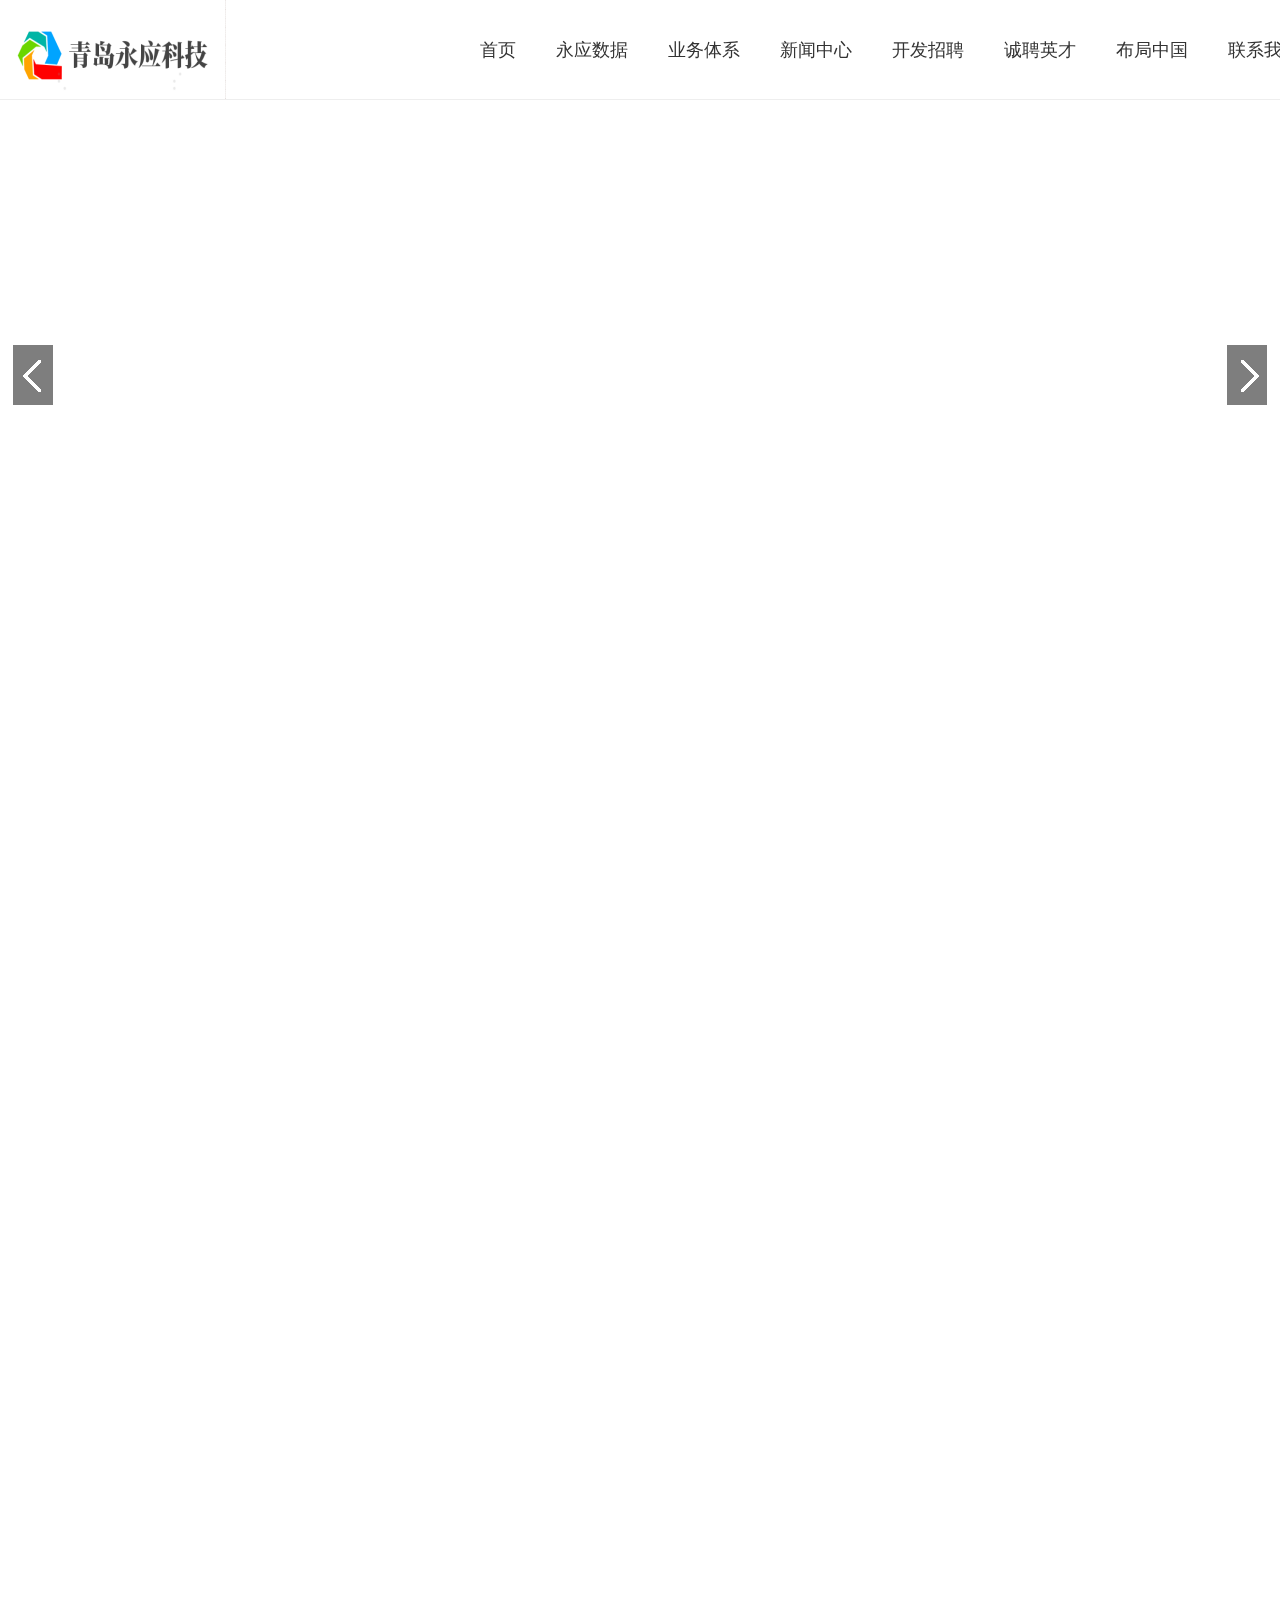
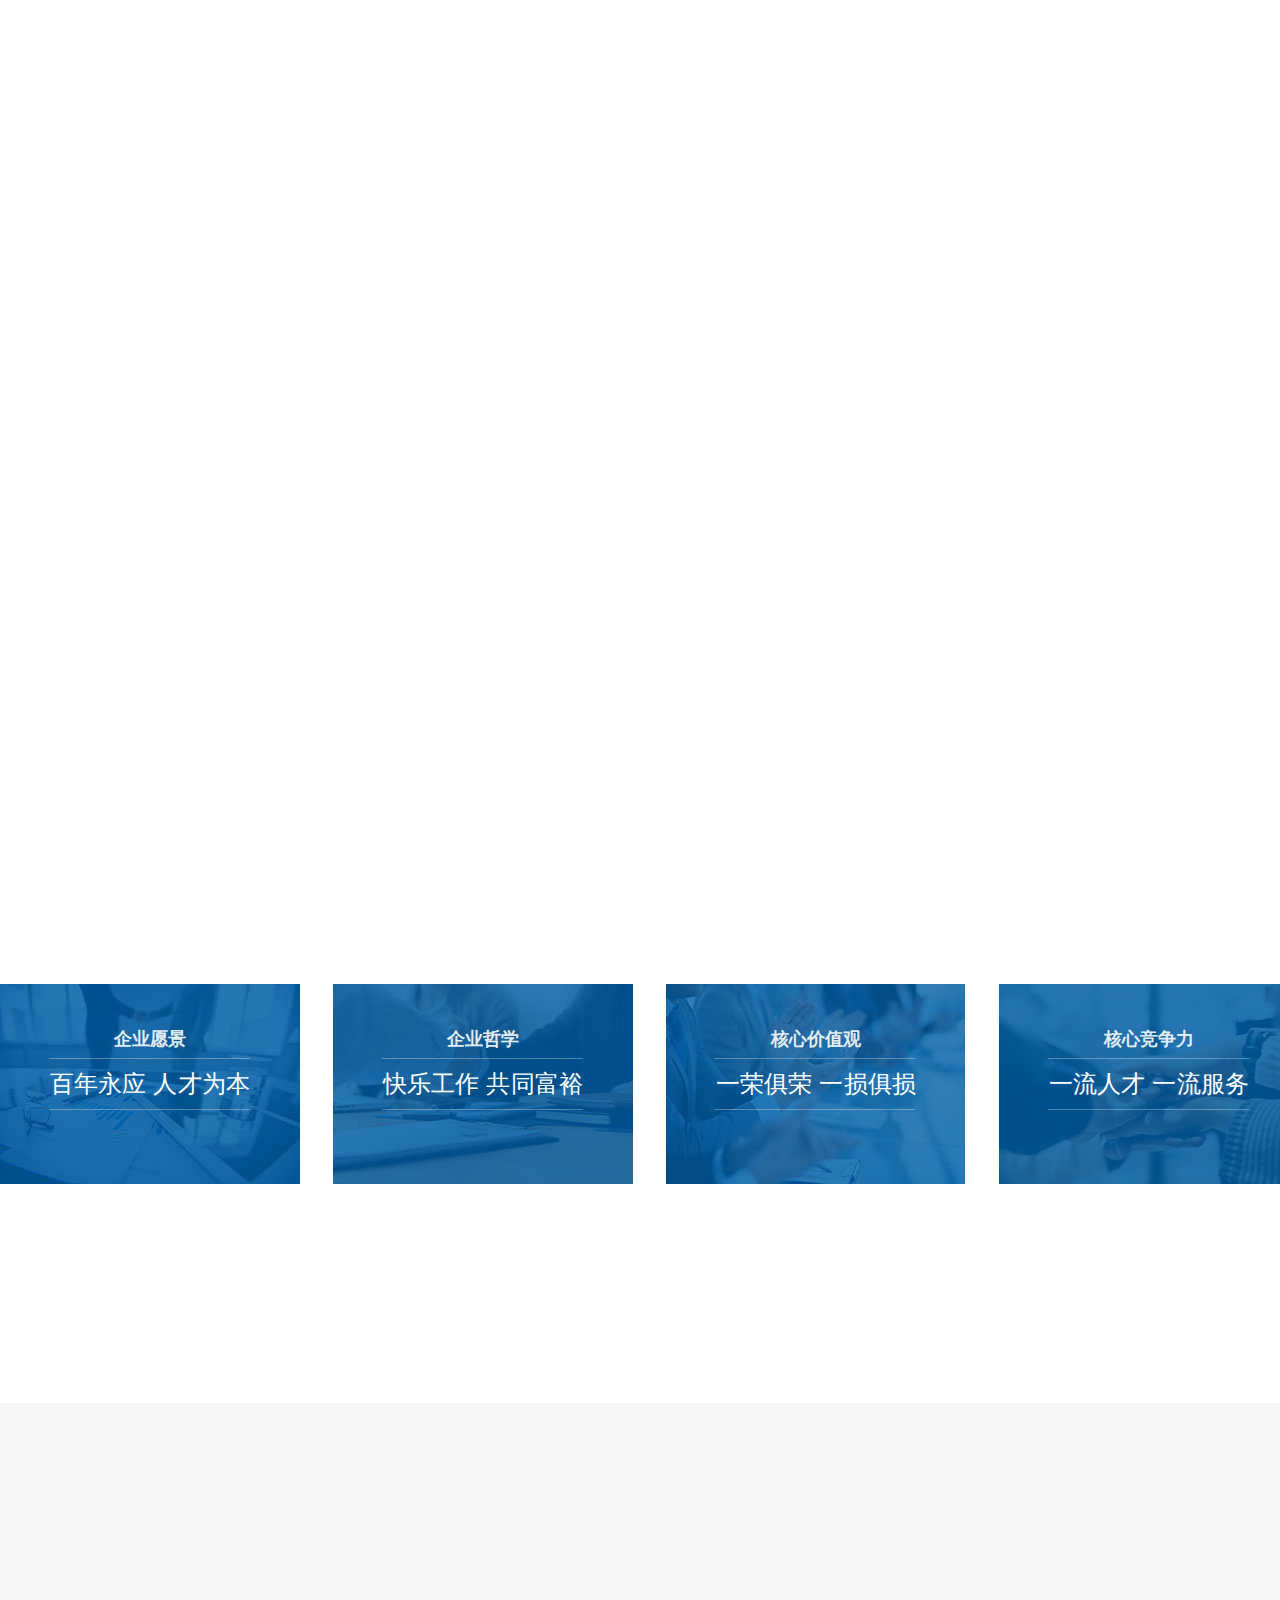
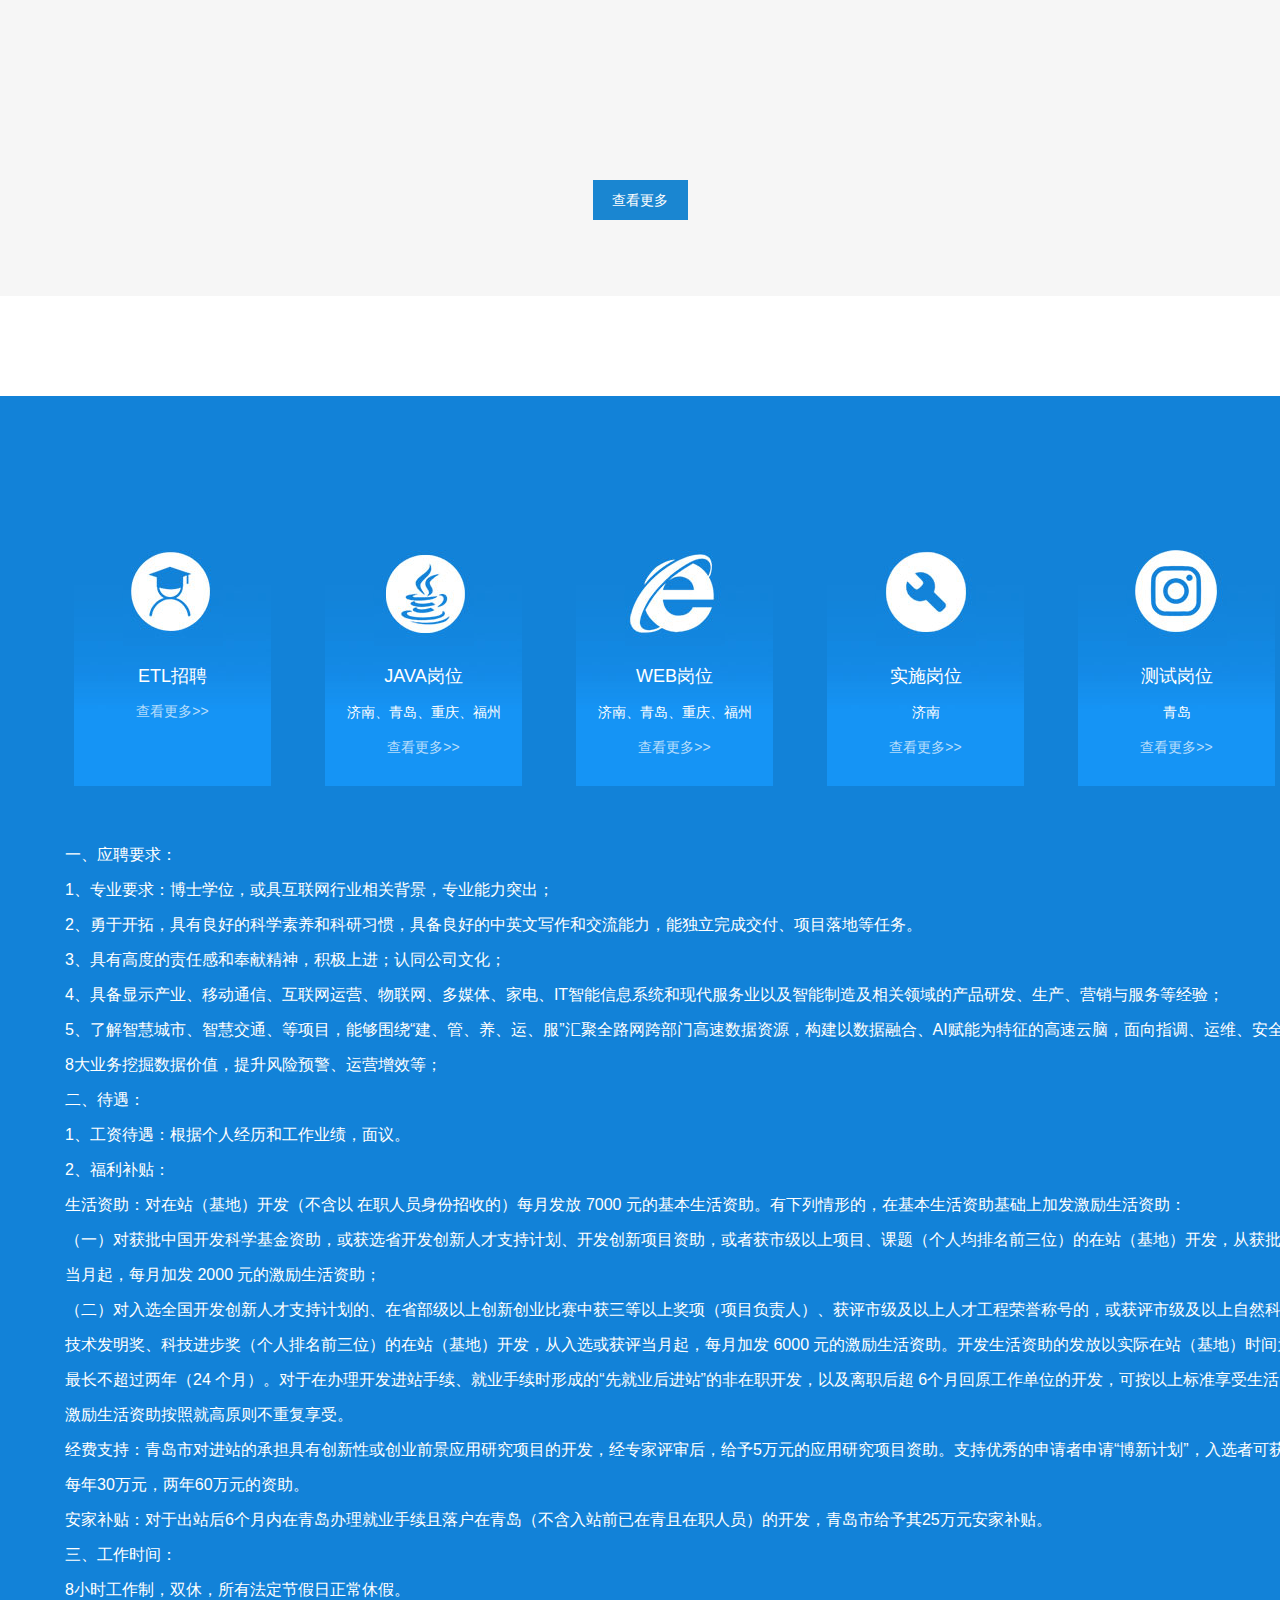
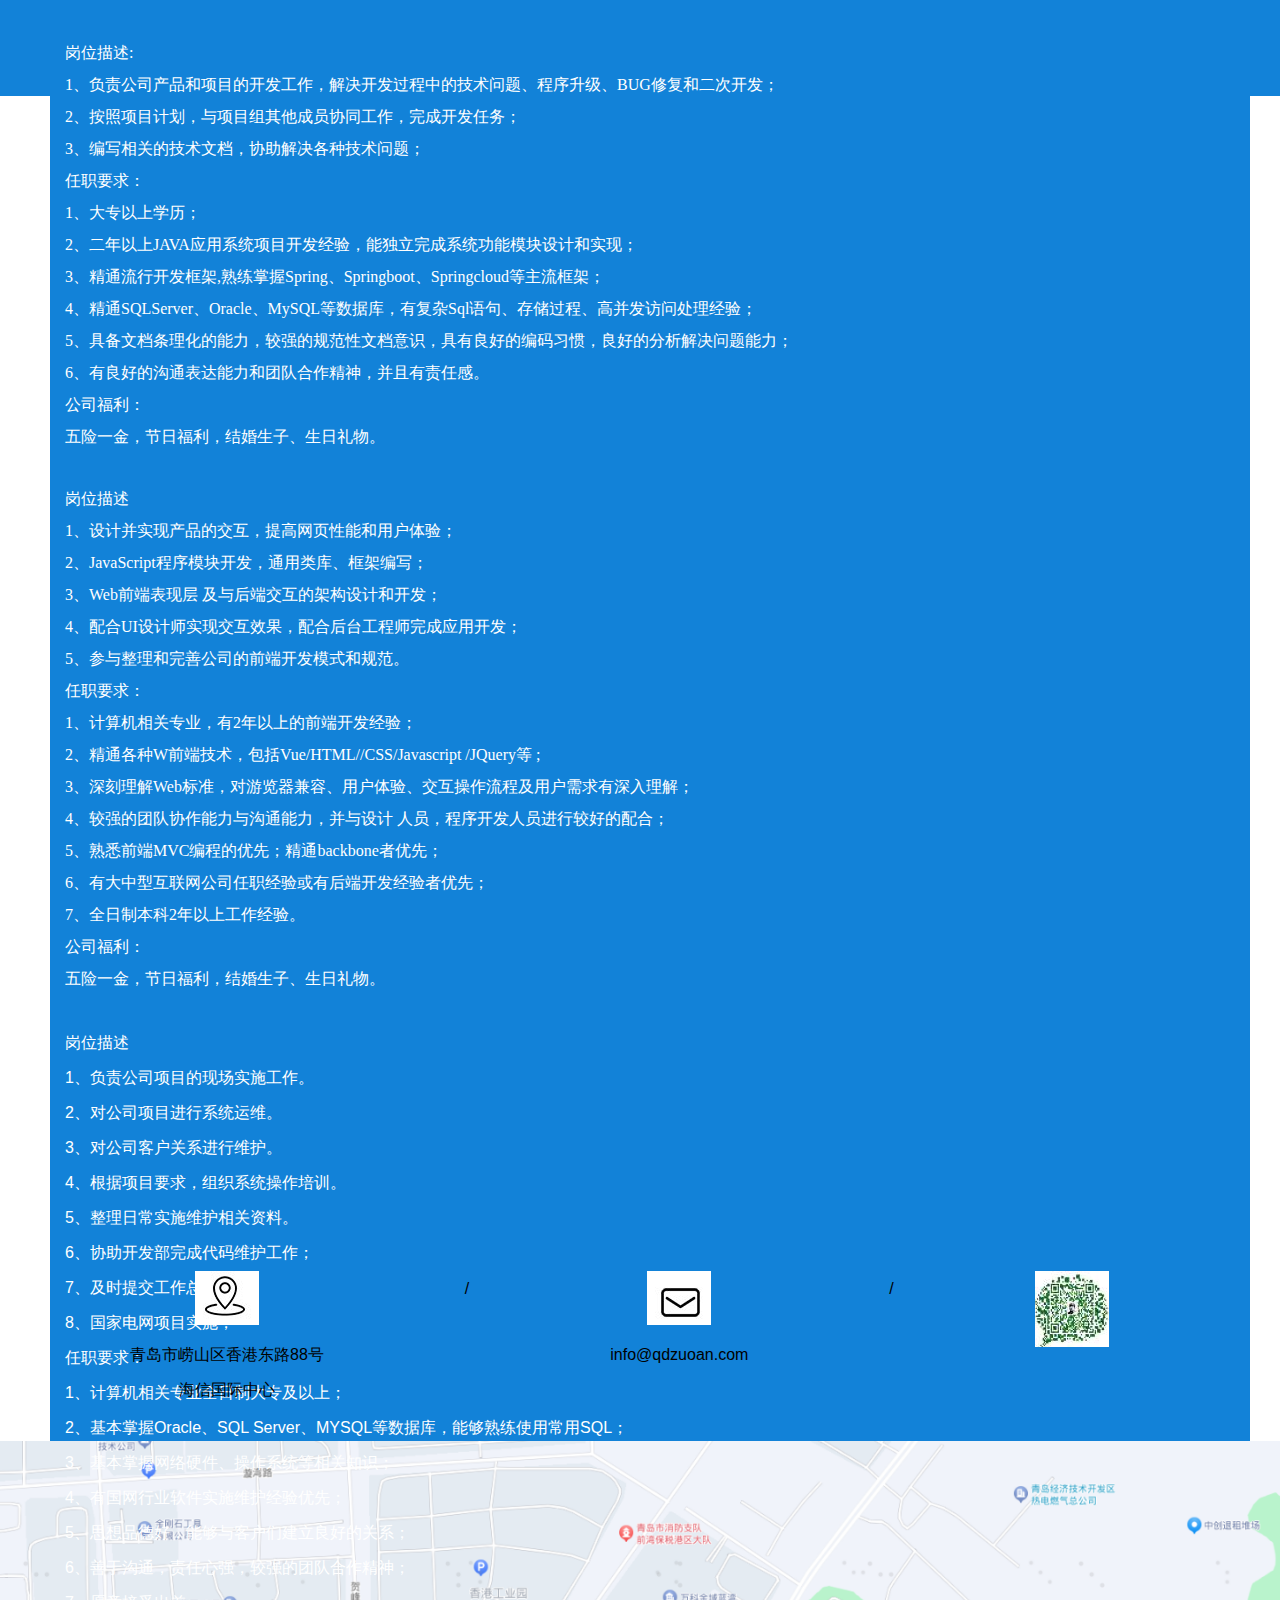
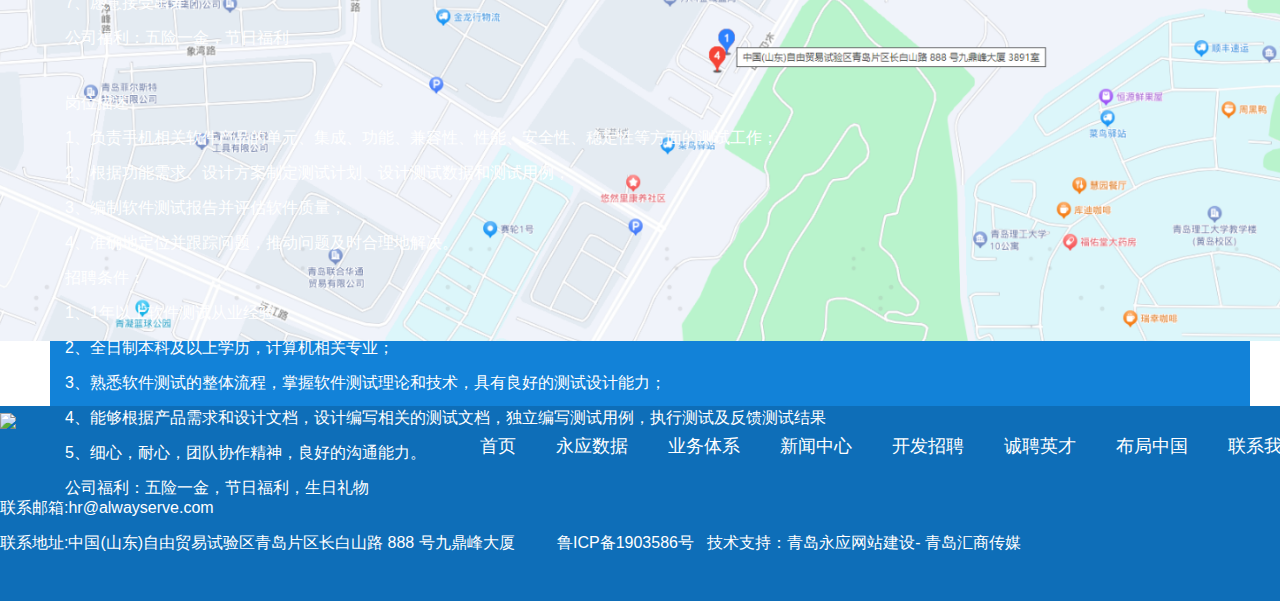
==== index.html @ eed1f420 "20231225" ====
﻿<!doctype html>
<html>
<head>
  <meta charset="utf-8">
<title>新能源_智慧城市_智能交通-青岛永应数据科技有限公司</title>
<meta name="generator" content="1.1" />
<meta name="author" content="" />
<meta name="keywords" content="青岛软件开发,青岛软件外包,青岛劳务派遣,青岛软件开发,青岛猎头公司" />
<meta name="description" content="青岛永应数据科技有限公司，专注于软件和互联网行业，主营业务包括：软件开发，软件外包，技术服务咨询等，咨询电话：0532-80928695" />
    
<link rel="shortcut icon" href="favicon.ico" />
<meta name="applicable-device" content="pc">
<link rel="stylesheet" type="text/css" href="style/style.css" />
<link rel="stylesheet" type="text/css" href="style/general.css" />
<link rel="stylesheet" type="text/css" href="style/animate.css">
<script src="http://libs.baidu.com/jquery/1.8.3/jquery.min.js"></script>
<script type="text/javascript" src="script/jquery.SuperSlide.2.1.1.js"></script>
<script type="text/javascript">
if(/AppleWebKit.*mobile/i.test(navigator.userAgent) || (/MIDP|SymbianOS|NOKIA|SAMSUNG|LG|NEC|TCL|Alcatel|BIRD|DBTEL|Dopod|PHILIPS|HAIER|LENOVO|MOT-|Nokia|SonyEricsson|SIE-|Amoi|ZTE/.test(navigator.userAgent))){
    if(window.location.href.indexOf("?mobile")<0){
        try{
            if(/Android|webOS|iPhone|iPod|BlackBerry/i.test(navigator.userAgent)){
                window.location.href="mobile/index.html";
            }else if(/iPad/i.test(navigator.userAgent)){
                window.location.href="mobile/index.html";
            }else{
                window.location.href="mobile/index.html"
            }
        }catch(e){}
    }
}
</script></head>
<body>
  		<!--HEADER-->
		<div class="header">
			<div class="w1300 m0 h100">
				<div class="header_logo"><img src="images/logo.jpg" /></div>
				<div class="header_nav">
					<ul>
						<li>
							<a id="hscm_md1" href="index.html#contact">联系我们</a>
						</li>
						<!--<li>
							<a id="hscm_md2" href="index.html#rules">规章制度</a>
						</li>-->
						<li>
							<a id="hscm_md2" href="index.html#chinese">布局中国</a>
						</li>
						<li>
							<a id="hscm_md3" href="index.html#recruit">诚聘英才</a>
						</li>
						<li>
							<a id="hscm_md3" href="index.html#recruit">开发招聘</a>
						</li>
						<li>
							<a id="hscm_md4" href="index.html#news">新闻中心</a>
						</li>
						<!--<li>
							<a id="hscm_md5" href="index.html#honor">荣誉资质</a>
						</li>-->
						<li>
							<a id="hscm_md6" href="index.html#business">业务体系</a>
						</li>
						<li>
							<a id="hscm_md7" href="index.html#about">永应数据</a>
						</li>
						<li>
							<a id="hscm_md8" href="index.html">首页</a>
						</li>
					</ul>
				</div>
			</div>
		</div>
  <!--BANNER-->
  <div class="fullSlide">
   <div class="bd">
    <ul>	
       
     <li _src="url(uploads/image/20221012/1665595425.jpg)" style="background:#fff center 0 no-repeat;"></li> 
        
        
        	
       
     <li _src="url(uploads/image/20210208/1612777001.jpg)" style="background:#fff center 0 no-repeat;"></li> 
        
        
        	
       
     <li _src="url(uploads/image/20210208/1612777880.jpg)" style="background:#fff center 0 no-repeat;"></li> 
        
        
        </ul>
 </div>
 <div class="hd"><ul></ul></div>
 <span class="prev"></span>
 <span class="next"></span>
</div>
<script type="text/javascript">
  $(".fullSlide").hover(function(){
    $(this).find(".prev,.next").stop(true, true).fadeTo("show", 0.5)
  },
  function(){
    $(this).find(".prev,.next").fadeOut()
  });
  $(".fullSlide").slide({
    titCell: ".hd ul",
    mainCell: ".bd ul",
    effect: "fold",
    autoPlay: true,
    autoPage: true,
    trigger: "click",
    startFun: function(i) {
      var curLi = jQuery(".fullSlide .bd li").eq(i);
      if ( !! curLi.attr("_src")) {
        curLi.css("background-image", curLi.attr("_src")).removeAttr("_src")
      }
    }
  });
</script>
<script type="text/javascript">
$(function(){
   $("#hscm_md1,#hscm_md2,#hscm_md3,#hscm_md4,#hscm_md5,#hscm_md6,#hscm_md7,#hscm_md8").click(function(){
       if (location.pathname.replace(/^\//, '') == this.pathname.replace(/^\//, '') && location.hostname == this.hostname) {
           var $target = $(this.hash);
           $target = $target.length && $target || $('[name=' + this.hash.slice(1) + ']');
           if ($target.length) {
               var targetOffset = $target.offset().top;
           $('html,body').animate({scrollTop: targetOffset},500);
           return false;
           }
       }
   });
});
//</script>		<!--ABOUT-->
    <a name="about" style="position: relative;top: -100px;"></a>
		<div class="about">
			<div class="w1300">
				<div data-wow-delay="0.1s" class="wow fadeInUp about_title">/关于我们/</div>
				<div class="about_left"><img src="images/about_left.jpg" /></div>
				<div class="about_right">永应数据
				<div class="about_right_con">
					<p style="white-space: normal; line-height: 2em; text-indent: 2em; text-align: left;"><span style="font-family: 微软雅黑, &quot;Microsoft YaHei&quot;; font-size: 16px; color: rgb(255, 255, 255);">青岛永应数据科技有限公司成立于2015年8月30日，公司专注于IT行业，以IT行业的人力外包和软件外包为主。</span></p><p style="white-space: normal; line-height: 2em; text-indent: 2em; text-align: left;"><span style="font-family: 微软雅黑, &quot;Microsoft YaHei&quot;; font-size: 16px; color: rgb(255, 255, 255);">公司自建立以来，十分注重自身实力的提高。近年来公司在市场准入以及资质认证方面都取得了突破性的进展。拥有: CMMI3认证、ITSS认证、国家高新技术企业、青岛市专精特新、青岛市开发创新实践基地、国家科技型中小企业，等十余项资质。公司员工遍布全国十余个省市，有山东、山西、北京、新疆、福建、陕西、广东、江西、云南、甘肃、湖北、四川、重庆、河南、哈尔滨、内蒙古等。</span></p><p><br/></p>				</div>
				</div>
			</div>
		</div>
		<!--业务体系-->
    <a name="business" style="position: relative;top: -100px;"></a>
		<div class="business">
			<div class="w1300">
				<div data-wow-delay="0.1s" class="wow fadeInUp business_title">/业务体系/</div>
				<div class="business_main">
					<ul>
						<li>
							<div data-wow-delay="0.1s" class="wow fadeInUp business_between">软件开发：
								<p>公司针对智慧电网、智能交通，智慧校园、智慧城市等多个行业，有序利用物联网、移动互联网、云计算、大数据等各种技术，从一个软件的计划到可行性分析、设计编写代码、到后期的测试上线，持续维护整个软件的运行，完成软件平台的开发。</p>							</div>
						</li>
						<li>
							<div data-wow-delay="0.1s" class="wow fadeInUp business_top">技术服务外包：
								<p>公司针对海信集团、浪潮集团等多个客户的需求，完成软件的外包和技术服务。软件外包将为中国软件业带来的不仅仅是经济发展的机会，还有先进的软件开发管理流程，以及严格的软件质量控制体系。</p>							</div>
						</li>
						<!--li>
							<div data-wow-delay="0.1s" class="wow fadeInUp business_down">协同育人：
								<p>充分利用高校和企业的资源，推动校企深度合作，加强协同育人项目，实现技术、人才、信息等资源的有效组合，</p><p>积极建设一流实习基地建设。</p>							</div>
						</li-->
					</ul>
				</div>
			</div>
		</div>
        <!--服务项目-->
    <a name="rules" style="position: relative;top: -100px;"></a>
		<div class="rules" id="rules">
			<div class="w1300">
				<div data-wow-delay="0.1s" class="wow fadeInUp rules_title">/服务项目/</a></div>
				<div data-wow-delay="0.3s" class="wow fadeInUp rules_main">
					<ul class="w1300 m0">
						<li><img src="images/ic1.png"><p>新能源软件平台</p><span>如今中国都在实施节约用水，节约用电的表示，所以推出了新能源电能项目，主要就是通过能量转换，利用太阳光，风力，水力等能量，在生电能源。</span></li>
						<li><img src="images/ic2.png"><p>智慧社区</p><span>智慧社区通过利用各种智能技术和方式，整合社区现有的各类服务资源，为社区群众提供政务、商务、娱乐、教育、医护及生活互助等多种便捷服务的模式。</span></li>
						<li><img src="images/ic3.png"><p>智能交通</p><span>智能交通以信息的收集、处理、发布、交换、分析、利用为主线，由移动通信、宽带网、RFID、传感器、云计算等新一代信息技术作支撑，为交通参与者提供多样性的服务。</span></li>
					</ul>
				
			</div>
		</div>
        <!--核心价值-->
    <style>
        .hxjz_main li em{font-size: 18px; font-weight: bold; color: rgba(255,255,255,.9); text-align: center; display: block; top: 30px; font-style: normal; line-height: 50px; position: absolute; text-align: center; left: 0; right: 0;}
        .hxjz_main li{position: relative;}
    </style>
		<div class="hxjz">
			<div class="w1300">
				<div data-wow-delay="0.1s" class="wow fadeInUp core_title">/企业文化/</div>
				<div class="hxjz_main">
					<ul>
						<li><em>企业愿景</em>百年永应 人才为本</li>
						<li><em>企业哲学</em>快乐工作 共同富裕</li>
						<li><em>核心价值观</em>一荣俱荣 一损俱损</li>
						<li><em>核心竞争力</em>一流人才 一流服务</li>
					</ul>
				</div>
			</div>
		</div>
    <!--荣誉资质-->
		<!--<div class="honorn">
			<div class="w1300">
				<div data-wow-delay="0.1s" class="wow fadeInUp honor_title"><a name="honor">/荣誉资质/</a></div>
				<div class="honorn_main">
					<ul>
						
          
						<li><img src="uploads/image/20210208/1612732582.jpg" alt="荣誉资质" >
						</li>
		
            
            
            
          
						<li><img src="uploads/image/20210208/1612733385.jpg" alt="荣誉资质" >
						</li>
		
            
            
            
          
						<li><img src="uploads/image/20210208/1612729472.jpg" alt="荣誉资质" >
						</li>
		
            
            
            					</ul>
				</div>
			</div>
		</div>-->
    <div class="clear"></div>
		<!--合作客户-->
		<!--<div class="Customer">
			<div class="w1300">
				<div data-wow-delay="0.1s" class="wow fadeInUp Customer_title">/合作客户/</div>

			</div>
			<div class="Customer_main">
				<div class="w1300">
					<ul>?php echo Index_Product(3,10); ?>
                    <div class="clear"></div>
					</ul>
				</div>
			</div>
		</div>-->
		<!--新闻资讯-->
    <a name="news" style="position: relative;top: -100px;"></a>
		<div class="news">
			<div class="w1300">
				<div data-wow-delay="0.1s" class="wow fadeInUp news_title">/新闻中心/</div>
			</div>
			<div class="news_main">
				<div class="w1300">
					<ul>
                        
        <a href="new-6-123.html">
						<li>
							<div data-wow-delay="0.1s" class="wow fadeInLeft news_1"><img src="uploads/image/20221013/1665640227.png" alt="2022年青岛永应数据科技有限公司成为青岛市开发创新实践基地">2022年青岛永应数据科技有限公司…</div>
						</li></a>
		
        <a href="new-6-122.html">
						<li>
							<div data-wow-delay="0.1s" class="wow fadeInLeft news_1"><img src="uploads/image/20221013/1665633212.png" alt="​2021年青岛永应数据科技有限公司成为青岛市“专精特新企业”">​2021年青岛永应数据科技有限公…</div>
						</li></a>
		
        <a href="new-6-121.html">
						<li>
							<div data-wow-delay="0.1s" class="wow fadeInLeft news_1"><img src="uploads/image/20210207/1612690751.jpg" alt="2020年12月，青岛永应数据科技有限公司成功成为浪潮集团软件技术服务提供商。">2020年12月，青岛永应数据科技…</div>
						</li></a>
		
        <a href="new-6-120.html">
						<li>
							<div data-wow-delay="0.1s" class="wow fadeInLeft news_1"><img src="uploads/image/20210207/1612691457.jpg" alt="2020年11月，永应公司被海信网络科技评为优质服务提供商；">2020年11月，永应公司被海信网…</div>
						</li></a>
							</ul>
				</div>
    <div class="clear"></div>
            <div class="news_more"><a href="news-6-1.html">查看更多</a></div>
			</div>
		</div>
    <div class="clear"></div>
		<!--诚聘英才-->
    <a name="recruit" style="position: relative;top: -100px;"></a>
		<div class="recruit">
			<div class="w1300">
				<div data-wow-delay="0.1s" class="wow fadeInUp recruit_title">/诚聘英才/</div>
            
<div class="hrbox">
  <div class="hd"> 
    <ul>
        <a href="jobs-0.html"><li><img src="images/sd.jpg"><p>ETL招聘</p><p><span></span></p>查看更多>></li></a>
        <a href="jobs-1.html"><li><img src="images/java.jpg"><p>JAVA岗位</p><p><span>济南、青岛、重庆、福州</span></p>查看更多>></li></a>
        <a href="jobs-2.html"><li><img src="images/web.jpg"><p>WEB岗位</p><p><span>济南、青岛、重庆、福州</span></p>查看更多>></li></a>
        <a href="jobs-3.html"><li><img src="images/job.jpg"><p>实施岗位</p><p><span>济南</span></p>查看更多>></li></a>
        <a href="jobs-4.html"><li><img src="images/ceshi.jpg"><p>测试岗位</p><p><span>青岛</span></p>查看更多>></li></a>
	</ul>
  </div>
<div style="width:1200px; background: #1282d8; p: color: #fff;">
  <div class="bd">
      
         
      
    <ul>
	 <li>
<p>一、应聘要求：</p><p>1、专业要求：博士学位，或具互联网行业相关背景，专业能力突出；</p><p>2、勇于开拓，具有良好的科学素养和科研习惯，具备良好的中英文写作和交流能力，能独立完成交付、项目落地等任务。</p><p>3、具有高度的责任感和奉献精神，积极上进；认同公司文化；</p><p>4、具备显示产业、移动通信、互联网运营、物联网、多媒体、家电、IT智能信息系统和现代服务业以及智能制造及相关领域的产品研发、生产、营销与服务等经验；</p><p>5、了解智慧城市、智慧交通、等项目，能够围绕“建、管、养、运、服”汇聚全路网跨部门高速数据资源，构建以数据融合、AI赋能为特征的高速云脑，面向指调、运维、安全等运营8大业务挖掘数据价值，提升风险预警、运营增效等；</p><p>二、待遇：</p><p>1、工资待遇：根据个人经历和工作业绩，面议。</p><p>2、福利补贴：</p><p>生活资助：对在站（基地）开发（不含以 在职人员身份招收的）每月发放 7000 元的基本生活资助。有下列情形的，在基本生活资助基础上加发激励生活资助：</p><p>（一）对获批中国开发科学基金资助，或获选省开发创新人才支持计划、开发创新项目资助，或者获市级以上项目、课题（个人均排名前三位）的在站（基地）开发，从获批或入 选当月起，每月加发 2000 元的激励生活资助；</p><p>（二）对入选全国开发创新人才支持计划的、在省部级以上创新创业比赛中获三等以上奖项（项目负责人）、获评市级及以上人才工程荣誉称号的，或获评市级及以上自然科学奖、技术发明奖、科技进步奖（个人排名前三位）的在站（基地）开发，从入选或获评当月起，每月加发 6000 元的激励生活资助。开发生活资助的发放以实际在站（基地）时间为准，最长不超过两年（24 个月）。对于在办理开发进站手续、就业手续时形成的“先就业后进站”的非在职开发，以及离职后超 6个月回原工作单位的开发，可按以上标准享受生活资助。激励生活资助按照就高原则不重复享受。</p><p>经费支持：青岛市对进站的承担具有创新性或创业前景应用研究项目的开发，经专家评审后，给予5万元的应用研究项目资助。支持优秀的申请者申请“博新计划”，入选者可获得每人每年30万元，两年60万元的资助。</p><p>安家补贴：对于出站后6个月内在青岛办理就业手续且落户在青岛（不含入站前已在青且在职人员）的开发，青岛市给予其25万元安家补贴。</p><p>三、工作时间：</p><p>8小时工作制，双休，所有法定节假日正常休假。</p>        </li>
    </ul>
      
    <ul>
	 <li>
<p style="line-height: 2em;"><span style="font-family: 微软雅黑, &quot;Microsoft YaHei&quot;; font-size: 16px;">岗位描述:</span></p><p style="line-height: 2em;"><span style="font-family: 微软雅黑, &quot;Microsoft YaHei&quot;; font-size: 16px;">1、负责公司产品和项目的开发工作，解决开发过程中的技术问题、程序升级、BUG修复和二次开发；</span></p><p style="line-height: 2em;"><span style="font-family: 微软雅黑, &quot;Microsoft YaHei&quot;; font-size: 16px;">2、按照项目计划，与项目组其他成员协同工作，完成开发任务；</span></p><p style="line-height: 2em;"><span style="font-family: 微软雅黑, &quot;Microsoft YaHei&quot;; font-size: 16px;">3、编写相关的技术文档，协助解决各种技术问题；</span></p><p style="line-height: 2em;"><span style="font-family: 微软雅黑, &quot;Microsoft YaHei&quot;; font-size: 16px;">任职要求：</span></p><p style="line-height: 2em;"><span style="font-family: 微软雅黑, &quot;Microsoft YaHei&quot;; font-size: 16px;">1、大专以上学历；</span></p><p style="line-height: 2em;"><span style="font-family: 微软雅黑, &quot;Microsoft YaHei&quot;; font-size: 16px;">2、二年以上JAVA应用系统项目开发经验，能独立完成系统功能模块设计和实现；</span></p><p style="line-height: 2em;"><span style="font-family: 微软雅黑, &quot;Microsoft YaHei&quot;; font-size: 16px;">3、精通流行开发框架,熟练掌握Spring、Springboot、Springcloud等主流框架；</span></p><p style="line-height: 2em;"><span style="font-family: 微软雅黑, &quot;Microsoft YaHei&quot;; font-size: 16px;">4、精通SQLServer、Oracle、MySQL等数据库，有复杂Sql语句、存储过程、高并发访问处理经验；</span></p><p style="line-height: 2em;"><span style="font-family: 微软雅黑, &quot;Microsoft YaHei&quot;; font-size: 16px;">5、具备文档条理化的能力，较强的规范性文档意识，具有良好的编码习惯，良好的分析解决问题能力；</span></p><p style="line-height: 2em;"><span style="font-family: 微软雅黑, &quot;Microsoft YaHei&quot;; font-size: 16px;">6、有良好的沟通表达能力和团队合作精神，并且有责任感。</span></p><p style="line-height: 2em;"><span style="font-family: 微软雅黑, &quot;Microsoft YaHei&quot;; font-size: 16px;">公司福利：</span></p><p style="line-height: 2em;"><span style="font-family: 微软雅黑, &quot;Microsoft YaHei&quot;; font-size: 16px;">五险一金，节日福利，结婚生子、生日礼物。</span></p>        </li>
    </ul>      
      
    <ul>
	 <li>
<p style="text-align: left; line-height: 2em;"><span style="font-family: 微软雅黑, &quot;Microsoft YaHei&quot;; font-size: 16px;">岗位描述</span></p><p style="text-align: left; line-height: 2em;"><span style="font-family: 微软雅黑, &quot;Microsoft YaHei&quot;; font-size: 16px;">1、设计并实现产品的交互，提高网页性能和用户体验；</span></p><p style="text-align: left; line-height: 2em;"><span style="font-family: 微软雅黑, &quot;Microsoft YaHei&quot;; font-size: 16px;">2、JavaScript程序模块开发，通用类库、框架编写；</span></p><p style="text-align: left; line-height: 2em;"><span style="font-family: 微软雅黑, &quot;Microsoft YaHei&quot;; font-size: 16px;">3、Web前端表现层 及与后端交互的架构设计和开发；&nbsp;</span></p><p style="text-align: left; line-height: 2em;"><span style="font-family: 微软雅黑, &quot;Microsoft YaHei&quot;; font-size: 16px;">4、配合UI设计师实现交互效果，配合后台工程师完成应用开发；</span></p><p style="text-align: left; line-height: 2em;"><span style="font-family: 微软雅黑, &quot;Microsoft YaHei&quot;; font-size: 16px;">5、参与整理和完善公司的前端开发模式和规范。</span></p><p style="text-align: left; line-height: 2em;"><span style="font-family: 微软雅黑, &quot;Microsoft YaHei&quot;; font-size: 16px;">任职要求：</span></p><p style="text-align: left; line-height: 2em;"><span style="font-family: 微软雅黑, &quot;Microsoft YaHei&quot;; font-size: 16px;">1、计算机相关专业，有2年以上的前端开发经验；</span></p><p style="text-align: left; line-height: 2em;"><span style="font-family: 微软雅黑, &quot;Microsoft YaHei&quot;; font-size: 16px;">2、精通各种W前端技术，包括Vue/HTML//CSS/Javascript /JQuery等 ;</span></p><p style="text-align: left; line-height: 2em;"><span style="font-family: 微软雅黑, &quot;Microsoft YaHei&quot;; font-size: 16px;">3、深刻理解Web标准，对游览器兼容、用户体验、交互操作流程及用户需求有深入理解；</span></p><p style="text-align: left; line-height: 2em;"><span style="font-family: 微软雅黑, &quot;Microsoft YaHei&quot;; font-size: 16px;">4、较强的团队协作能力与沟通能力，并与设计 人员，程序开发人员进行较好的配合；&nbsp;</span></p><p style="text-align: left; line-height: 2em;"><span style="font-family: 微软雅黑, &quot;Microsoft YaHei&quot;; font-size: 16px;">5、熟悉前端MVC编程的优先；精通backbone者优先；</span></p><p style="text-align: left; line-height: 2em;"><span style="font-family: 微软雅黑, &quot;Microsoft YaHei&quot;; font-size: 16px;">6、有大中型互联网公司任职经验或有后端开发经验者优先；</span></p><p style="text-align: left; line-height: 2em;"><span style="font-family: 微软雅黑, &quot;Microsoft YaHei&quot;; font-size: 16px;">7、全日制本科2年以上工作经验。</span></p><p style="text-align: left; line-height: 2em;"><span style="font-family: 微软雅黑, &quot;Microsoft YaHei&quot;; font-size: 16px;">公司福利：</span></p><p style="text-align: left; line-height: 2em;"><span style="font-family: 微软雅黑, &quot;Microsoft YaHei&quot;; font-size: 16px;">五险一金，节日福利，结婚生子、生日礼物。</span></p>        </li>
    </ul>      
      
    <ul>
	 <li>
<p>岗位描述<br/></p><p>1、负责公司项目的现场实施工作。</p><p>2、对公司项目进行系统运维。</p><p>3、对公司客户关系进行维护。</p><p>4、根据项目要求，组织系统操作培训。</p><p>5、整理日常实施维护相关资料。</p><p>6、协助开发部完成代码维护工作；</p><p>7、及时提交工作总结计划。</p><p>8、国家电网项目实施；</p><p>任职要求：</p><p>1、计算机相关专业全日制大专及以上；</p><p>2、基本掌握Oracle、SQL Server、MYSQL等数据库，能够熟练使用常用SQL；</p><p>3、基本掌握网络硬件、操作系统等相关知识；</p><p>4、有国网行业软件实施维护经验优先；</p><p>5、思想品德好，能够与客户们建立良好的关系；</p><p>6、善于沟通，责任心强，较强的团队合作精神；</p><p>7、愿意接受出差；</p><p>公司福利：五险一金，节日福利</p>        </li>
    </ul>      
      
    <ul>
	 <li>
<p>岗位描述</p><p>1、负责手机相关软件产品的单元、集成、功能、兼容性、性能、安全性、稳定性等方面的测试工作；</p><p>2、根据功能需求、设计方案制定测试计划、设计测试数据和测试用例；</p><p>3、编制软件测试报告并评估软件质量；</p><p>4、准确地定位并跟踪问题，推动问题及时合理地解决。</p><p>招聘条件：</p><p>1、1年以上软件测试从业经验</p><p>2、全日制本科及以上学历，计算机相关专业；</p><p>3、熟悉软件测试的整体流程，掌握软件测试理论和技术，具有良好的测试设计能力；</p><p>4、能够根据产品需求和设计文档，设计编写相关的测试文档，独立编写测试用例，执行测试及反馈测试结果</p><p>5、细心，耐心，团队协作精神，良好的沟通能力。</p><p>公司福利：五险一金，节日福利，生日礼物</p>        </li>
    </ul>   
      
      
  </div>
</div>
</div>
<script type="text/javascript">jQuery(".hrbox").slide();</script>
</div>
</div>
    <!--布局中国-->
    <a name="chinese" style="position: relative;top: -100px;"></a>
		<div class="bjzg">
			<div class="w1300">
				<div data-wow-delay="0.1s" class="wow fadeInUp Chinese_title">/布局中国/<div class="bjzg_text">公司目前在济南设有分公司。业务遍布全国十几个城市，包括
<p>青岛、济南、威海、重庆、福州、运城、临汾、商洛、黄冈、深圳、呼和浩特、乌鲁木齐、榆林等多个城市。</p></div></div>
				<div data-wow-delay="0.3s" class="wow fadeInUp Chinese_main" style="margin: 50px 0 0px 0;"><img src="images/dt.jpg" /></div>
			</div>
		</div>
        <!--规章制度-->
		<!--<div class="rules" id="rules">
			<div class="w1300">
				<div data-wow-delay="0.1s" class="wow fadeInUp rules_title"><a name="rules">/规章制度/</a></div></div>
				<div data-wow-delay="0.3s" class="wow fadeInUp rules_main">
					<ul class="w1300 m0">
						<li><a href="new-112-113.html"target="_blank"><img src="images/rules1.png"><p>工资制度</p></a></li>
						<li><a href="new-112-114.html"target="_blank"><img src="images/rules2.png"><p>会议室使用规定</p></a></li>
						<li><a href="new-112-115.html"target="_blank"><img src="images/rules3.png"><p>保密制度</p></a></li>
						<li><a href="new-112-116.html" target="_blank"><img src="images/rules4.png"><p>员工考勤休假管理制度</p></a></li>
					</ul>
				
			</div>
		</div>-->
		<!--联系我们-->
    <a name="contact" style="position: relative;top: -10px;"></a>
		<div class="contoct">
			<div class="w1300">
				<div data-wow-delay="0.1s" class="wow fadeInUp contact_title">/联系我们/</div>
				<div class="contact_main">
					<ul>
						<!--<li><img src="images/contact_1.jpg" />
							<p>0532-80928695</p>
						</li>
						<li>/</li>-->
						<li><img src="images/contact_2.jpg" />
							<p>青岛市崂山区香港东路88号<p>海信国际中心</p>
						</li>
						<li>/</li>
						<li><img src="images/contact_3.jpg" />
							<p>info@qdzuoan.com</p>
						</li>
						<li>/</li>
						<li><img src="images/contact_4.jpg" /></li>
					</ul>
				</div>
				<div class="contact_down"><!--<img src="images/contact_5.jpg">--></div>
			</div>
		</div>
  		<!--FOOTER-->
		<div class="footer">
			<div class="w1300">
				<div class="footer_logo"><img src="images/footer_logo.jpg"></div>
				<div class="footer_nav">
					<ul>
						<li>
							<a id="hscm_md1" href="index.html#contact">联系我们</a>
						</li>
						<li>
							<a id="hscm_md2" href="index.html#chinese">布局中国</a>
						</li>
						<li>
							<a id="hscm_md3" href="index.html#recruit">诚聘英才</a>
						</li>
						<li>
							<a id="hscm_md3" href="index.html#recruit">开发招聘</a>
						</li>
						<li>
							<a id="hscm_md4" href="index.html#news">新闻中心</a>
						</li>
						<li>
							<a id="hscm_md6" href="index.html#business">业务体系</a>
						</li>
						<li>
							<a id="hscm_md7" href="index.html#about">永应数据</a>
						</li>
						<li>
							<a id="hscm_md8" href="index.html">首页</a>
						</li>
					</ul>
				</div>
				<div class="footer_text">
						联系邮箱:hr@alwayserve.com			
				</div>
				<!--<div class="footer_between">
						联系电话： ?php echo $cfg_hotline; ?
				</div>-->
				<div class="footer_down">
						联系地址:中国(山东)自由贸易试验区青岛片区长白山路 888 号九鼎峰大厦			
				</div>
				<div class="footer_last">
					<a href="https://yangshaoping233.github.io/ysp//" target="_blank" rel="nofollow">鲁ICP备1903586号</a> &nbsp;&nbsp;技术支持：青岛永应网站建设-
					<a href="https://yangshaoping233.github.io/ysp/" target="_blank">青岛汇商传媒</a>
				</div>

			</div>
		</div>
		
		<script src="script/wow.min.js" type="text/javascript"></script>
		<script>
			new WOW().init();
		</script></body>
</html>
---- style/style.css ----
.header{
	height: 100px;
	background-color: #FFFFFF;
    position: fixed;
    top: 0;
    width: 100%;
    border-bottom: 1px solid #eee;
    z-index: 99999;
}
.header_logo{
	float: left;
}
.header_nav{float: right;}
.header_nav li{
	float: right;
	font-size: 18px;
	padding-left: 40px;
	line-height: 100px;
}
.index_banner{
	height: 550px;
}
.header_banner{
	width: 100%;
	height: 550px;
	background: url(../images/banner1.jpg) center no-repeat;
}


.news_more{width: 95px; height: 40px; line-height: 40px; background: #1a86d1; color: #fff; margin: 45px auto 20px auto; font-size: 14px; text-align: center;}
.news_more a{color: #fff;}
.news_more a:hover{color: #fff;}
/*BANNER*/
.fullSlide{width:100%;position:relative;height:550px;background:#000;}
.fullSlide .bd{margin:0 auto;position:relative;z-index:0;overflow:hidden;}
.fullSlide .bd ul{width:100% !important;}
.fullSlide .bd li{width:100% !important;height:550px;overflow:hidden;text-align:center;}
.fullSlide .bd li a{display:block;height:550px;}
.fullSlide .hd{width:100%;position:absolute;z-index:1;bottom:0;left:0;height:30px;line-height:30px;}
.fullSlide .hd ul{text-align:center;}
.fullSlide .hd ul li{cursor:pointer;display:inline-block;*display:inline;zoom:1;width:42px;height:5px;margin:1px;overflow:hidden;background:#000;filter:alpha(opacity=50);opacity:0.5;line-height:999px;}
.fullSlide .hd ul .on{background:#1282d8;}
.fullSlide .prev,.fullSlide .next{display:block;position:absolute;top:50%;margin-top:-30px;left:1%;z-index:1;width:40px;height:60px;background:url(../images/slider-arrow.png) -126px -137px #000 no-repeat;cursor:pointer;filter:alpha(opacity=50);opacity:0.5;}
.fullSlide .next{left:auto;right:1%;background-position:-6px -137px;}
/*BANNER2*/
#full-screen-slider { width:100%; height:511px; float:left; position:relative}
#slides { display:block; width:100%; height:511px; list-style:none; padding:0; margin:0; position:relative}
#slides li { display:block; width:100%; height:100%; list-style:none; padding:0; margin:0; position:absolute}
#slides li a { display:block; width:100%; height:100%; text-indent:-9999px}
#pagination { display:block; list-style:none; position:absolute; left:47%; top:450px; z-index:9900;  padding:5px 0; margin:0}
#pagination li { display:block; list-style:none; width:15px; height:15px; float:left; margin-left:15px; border-radius:5px; background:#FFF }
#pagination li a { display:block; width:100%; height:100%; padding:0; margin:0;  text-indent:-9999px;}
#pagination li.current { background:#0092CE}





.about{
	height: 535px;
	margin-top: 58px;
}
.about_title{
	font-size: 26px;
	text-align: center;
}
.about_left{
	margin-top: 40px;
	float: left;
}
.about_right{
	height: 455px;
	background: url(../images/about_right.jpg);
	margin-top: 40px;
	font-size: 30px;
	color: #FFFFFF;
	padding: 47px 0 0 702px;
	line-height: 90px;
	
}
.about_right_con{
	font-size: 16px;
	color: #FFFFFF;
	line-height: 26px;
    width: 536px;
    float: left;
	
}
.about_right p{
	
	font-size: 16px;
	color: #FFFFFF;
	line-height: 26px;
	
}
/*.about_buttom{
	width: 92px;
	height: 30px;
	border: solid #FFFFFF 1px;
	border-radius: 3px;
	font-size: 14px;
	text-align: center;
	line-height: 30px;
	color: #FFFFFF;
	margin: 79px 0 0 0;
}
.about_buttom a{
	font-size: 14px;
	text-align: center;
	line-height: 30px;
	color: #FFFFFF;
}*/
.business{
	margin-top: 58px;
}
.business_title{
	font-size: 26px;
	text-align: center;
}
.business_main li{
	padding: 60px 0 0 0;
	font-size: 24px;
}
.business_top{
	color: #FFFFFF;
	padding: 40px 0 0 321px;
	width: 1300px;
	height: 180px;
	background-image: url(../images/top.jpg);
}
.business_top p{
	color: #FFFFFF;
	font-size: 16px;
    padding: 0 50px 0 0;
}
.business_between{
	color: #FFFFFF;
	padding: 40px 0 0 321px;
	
	width: 1300px;
	height: 180px;
	background-image: url(../images/between.jpg);
}
.business_between p{
	color: #FFFFFF;
	font-size: 16px;
    padding: 0 50px 0 0;
}
.business_down{
	color: #FFFFFF;
	padding: 40px 0 0 321px;
	
	width: 1300px;
	height: 180px;
	background-image: url(../images/down.jpg);
}
.business_down p{
	color: #FFFFFF;
	font-size: 16px;
}
.core_title{
	font-size: 26px;
	text-align: center;
}
.core{
	margin-top: 58px;
	height: 350px;
}
.core_main li{
	float: left;
	padding: 50px 0 0 42px;
}
.core_main li a{
	background:url(../images/jiazhi1.jpg) no-repeat;
	height:250px; 
	width: 210px;
    display:block;
    border:0px;}
.core_main li a:hover{
	background:url(../images/jiazhi11_28.jpg) no-repeat;
	height:250px; 
	width:210px;
    display:block;
    border:0px;}
.core_main li:nth-child(2) a{
	background:url(../images/jiazhi2.jpg) no-repeat;
	height:250px; 
	width: 210px;
    display:block;
    border:0px;}
.core_main li:nth-child(2) a:hover{
	background:url(../images/jiazhi12.jpg) no-repeat;
	height:250px; 
	width:210px;
    display:block;
    border:0px;}
    .core_main li:nth-child(3) a{
	background:url(../images/jiazhi3.jpg) no-repeat;
	height:250px; 
	width: 210px;
    display:block;
    border:0px;}
.core_main li:nth-child(3) a:hover{
	background:url(../images/jiazhi13.jpg) no-repeat;
	height:250px; 
	width:210px;
    display:block;
    border:0px;}
        .core_main li:nth-child(4) a{
	background:url(../images/jiazhi4.jpg) no-repeat;
	height:250px; 
	width: 210px;
    display:block;
    border:0px;}
.core_main li:nth-child(4) a:hover{
	background:url(../images/jaizhi14.jpg) no-repeat;
	height:250px; 
	width:210px;
    display:block;
    border:0px;}
           .core_main li:nth-child(5) a{
	background:url(../images/jiazhi5.jpg) no-repeat;
	height:250px; 
	width: 210px;
    display:block;
    border:0px;}
.core_main li:nth-child(5) a:hover{
	background:url(../images/jiazhi15.jpg) no-repeat;
	height:250px; 
	width:210px;
    display:block;
    border:0px;}
.honor{
	margin-top: 65px;
}
.honor_title{
	font-size: 26px;
	text-align: center;
}
.honor_main li{
	float: left;
	margin-top: 90px;
	padding: 0 0 0 144px;
}
.honor_main li img{
    width: 432px;
    height: 326px;
}
.Customer{
	margin-top: 65px;
}
.Customer_title{
	font-size: 26px;
	text-align: center;
}
.Customer_main{
	margin-top: 56px;
	width: 100%;
	text-align: center;
	background:#f6f6f6;
    padding-bottom: 56px;
}
.Customer_main li{
	float: left;
	padding: 41px 0 0 345px;
}

.Customer_main li img{
    width: 100px;
    height: 116px;
}
.Customer_main li p{
	font-size: 16px;
}
.news{
	margin-top: 58px;
}
.news_title{
	font-size: 26px;
	text-align: center;
}
.news_main{
	margin-top: 56px;
	padding-bottom: 56px;
	width: 100%;
    background: #f6f6f6;
}
.news_main li{
	float: left;
	font-size: 17px;
	line-height: 115px;
    padding: 51px 0 0 75px;
}
.news_1{
    text-align: left;
	width: 536px;
	height: 115px;
    background: #fff;
}
.news_1 img{width: 200px; float: left; height: 115px; margin: 0 15px 0 0;}
.news_2{
	padding-left: 215px;
	
	width: 536px;
	height: 115px;
	background-image: url(../images/new2.jpg);
}
.news_3{
	padding-left: 215px;
	
	width: 536px;
	height: 115px;
	background-image: url(../images/new3.jpg);
}
.news_4{
	padding-left: 215px;
	
	width: 536px;
	height: 115px;
	background-image: url(../images/new4.jpg);
}

/*TAG*/
.hrbox{width:1300px; text-align:center;}
.hrbox .hd{height:341px; position:relative;}
.hrbox .hd ul{float:left; position:absolute; left:20px; height:149px;}
.hrbox .hd ul li{float:left; cursor:pointer; 
	height: 281px; color:rgba(255,255,255,0.7); font-size: 14px;
	background-image: url(../images/boss.jpg);
	padding: 45px 8px 67px 8px;
	margin: 34px 0 0 54px;
width: 197px;}
.hrbox .hd ul li a{ color:rgba(255,255,255,0.7); font-size: 14px;}
/*.hrbox .hd ul li:hover{background:url(../images/boss_box.jpg) no-repeat;}*/
.hrbox .hd ul li p{
	color: #FFFFFF;
	font-size: 18px;width: 170px;}
.hrbox .hd ul li p span{
	color: #FFFFFF;
	font-size: 14px;
width: 170px;}
.hrbox .hd ul li.on{
	background:url(../images/boss.jpg) no-repeat;
	box-shadow:0 0 18px rgba(0,0,0,0.1);
}
.hrbox .bd{width:1300px; overflow:hidden; margin:0 auto;}
.hrbox .bd ul{margin:0; padding:10px 0; zoom:1;}
.hrbox .bd li{width:100%; float:left; padding: 15px; text-align: left;list-style:none; margin:0 auto; color: #fff;}
.hrbox .bd li img{max-width: 100%;}
.hrbox .bd li span{color: #fff;}
.hrbox .bd li p{color: #fff;}
.tagtit1{background:url(images/tag1.png) center no-repeat; height:119px;}
.tagtit1.on{background:url(images/tag1_on.png) center no-repeat; height:119px;}
.tagtit2{background:url(images/tag2.png) center no-repeat; height:119px;}
.tagtit2.on{background:url(images/tag2_on.png) center no-repeat; height:119px;}
.tagtit3{background:url(images/tag3.png) center no-repeat; height:119px;}
.tagtit3.on{background:url(images/tag3_on.png) center no-repeat; height:119px;}
.tagtit4{background:url(images/tag4.png) center no-repeat; height:119px;}
.tagtit4.on{background:url(images/tag4_on.png) center no-repeat; height:119px;}


.recruit_title{
	font-size: 26px;
	color: #FFFFFF;
	text-align: center;
	padding-top: 40px;
}
.recruit_title a{
	color: #FFFFFF;
}
.recruit{
	margin-top: 100px;
	width: 100%;
	height: 1300px;
	background: url(../images/recruit.jpg);
}
.recruit_main li{
	text-align: center;
	/*height: 281px;*/
	float: left;
	height: 281px;
	background-image: url(../images/boss.jpg);
	padding: 45px 48px 67px 48px;
	margin: 34px 0 0 54px;
	
}
.recruit_main li a p{
	color: #FFFFFF;
	font-size: 18px;
}
.recruit_main li a p span{
	color: #FFFFFF;
	font-size: 14px;
}
.Chinese{
	height: 1090px;
	margin-top: 58px;
}
.Chinese_title{
	font-size: 26px;
	text-align: center;
}
.contoct{
	height: 850px;
}
.contact_title{
	font-size: 26px;
	text-align: center;
}
.contact_main li{
	float: left;
	text-align: center;
	padding: 80px 11px 0 130px;
}
.contact_down{
	margin-top: 250px;
	width: 1300px;
	height: 500px;
	background: url(../images/map.jpg)center no-repeat;
}
/*.contact_down img{
	padding-top: 57px;
}*/
.footer{
	width: 100%;
	height: 195px;
	background: url(../images/footer.jpg)center no-repeat;
}
.footer_logo{
	float: left;
	height: 75px;
}

.footer_nav li a{
	float: right;
	color: #FFFFFF;
	font-size: 18px;
	padding-left: 40px;
	line-height: 80px;
}
.footer_text{
	padding-top: 84px;
	color: #FFFFFF;
}
.footer_between{
	color: #FFFFFF;
}
.footer_down{
	color: #FFFFFF;
}
.footer_last{
	margin: -35px 0 0 557px;
	color: #FFFFFF;
}
.footer_last a{
	color: #FFFFFF;
}


/*核心价值*/
.hxjz{margin-top: 70px;}
.hxjz_main li{float: left; width: 300px;height: 200px;background: url(../images/hxjz1.jpg)center no-repeat;margin: 60px 0 70px 33px;text-align: center;line-height: 200px;font-size: 24px;color: #fff;letter-spacing: 0.2px;}
.hxjz_main li:nth-child(1){margin-left: 0;}
.hxjz_main li:nth-child(2){background: url(../images/hxjz2.jpg)center no-repeat;}
.hxjz_main li:nth-child(3){background: url(../images/hxjz3.jpg)center no-repeat;}
.hxjz_main li:nth-child(4){background: url(../images/hxjz4.jpg)center no-repeat;}
/*荣誉资质*/
.honorn_main li{float: left;margin: 80px 0 0 60px;}
.honorn_main li:nth-child(1){margin-left: 0;}
/*布局中国*/
.bjzg{height: 1000px;margin-top: 60px;}
.bjzg_text{font-size: 16px;color: #1487e0;line-height: 26px;margin-top: 20px;}
.bjzg_text p{font-size: 16px;color: #1487e0;line-height: 26px;}



/*SUBTITLE*/
.sub_wtit{ border-bottom: 1px solid #eee;}
.sub_title{width:100%; text-align:left;color: #1a86d1; font-size: 23px; font-weight: bold; line-height: 50px; height: 50px; position: relative;}
.sub_title span{text-align: right; position: absolute; top: 0; right: 0; color: #555; font-size: 14px;}
.sub_title span a{color: #1a86d1;}
.sub_title span a:hover{color: #000000;}
.sub_content{width:1300px; padding:0; margin:0px auto; padding: 30px 0; color:#000;font-size: 16px; background: #fff;}


.sub_left{width: 200px; float: left;}
.sub_left li{width: 100%; background: #1a86d1; border-bottom: 1px solid #eee; line-height: 45px; height: 45px; text-align: left; font-size: 16px; color: #fff; margin: 2px 0 0 0;}
.sub_left li a{color: #fff; padding: 0 0 0 10px; display: block;}
.sub_left li a:hover{color: #fff; background: #aaa;}

.sub_right{float: right; width: 1050px;}






/*列表页*/
.sub_xinwen{width: 1300px; margin: 0 auto 30px auto; padding: 0;}
.sub_xinwen ul{list-style: none;}
.sub_xinwen li{ background: #fff; margin:35px 0; width: 100%;
    shadow: 0px 4px 8px rgba(0,0,0, 0.1);
    box-shadow: 0px 4px 8px rgba(0,0,0, 0.1);
    -webkit-box-shadow: 0px 4px 8px rgba(0,0,0, 0.1);
    -webkit-transition: all 0.25s ease-in-out;
    -moz-transition: all 0.25s ease-in-out;
    -o-transition: all 0.25s ease-in-out;}
.snews_content{width:100%; height: 143px; padding: 0; background: #fff; transition:all .1s ease-in-out;-webkit-transition:all .1s ease-in-out;-moz-transition:all .1s ease-in-out;-o-transition:all .1s ease-in-out;-ms-transition:all .1s ease-in-out;}
.snews_content:hover{background:#fcfcfc;}
.snews_content_time{width: 100%; background: #f5f5f5; height: 40px; line-height: 40px; text-align: center; color: #1a86d1; font-size: 12px; margin-bottom: 30px;}
.sub_pic{width:170px; height:130px; margin:0;  float:left;}
.sub_pic img{width:170px; height:130px; margin: 7px 0 0 7px;}
.sub_text{width:1050px; height:45px; line-height:45px; float:left; margin:10px 0 0 25px; color:#1f5f61; font-size:16px;}
.sub_text a{color:#000; text-decoration:none;}
.sub_text a:hover{color:#1a86d1; text-decoration:none;}
.sub_text span{width:1050px; float:left; margin:0; color:#777; font-size:14px; line-height:20px;}
.sub_text p{font-size: 14px; color: #1a86d1
    ; line-height: 45px;}
.pre_nex{width: 100%; margin: 25px auto;}
.pre_nex li:nth-last-child(odd){float: left;}
.pre_nex li:nth-last-child(even){float: right;}
.pre_nex li{width: 48%; height: 40px; line-height: 40px; color: #aaa; background: #f8f8f8; text-align: center;}
.pre_nex li a{display: block; color: #777; font-size: 14px;}
.pre_nex li a:hover{color: #000; background: #f1f1f1;}


.rules{margin: 100px auto 0 auto;}
.rules_title{font-size: 26px;text-align: center;margin-top: -50px;}
.rules_main{background-color: #f6f6f6; padding: 50px 0; overflow: hidden;margin: 58px 0 58px 0;}
.rules_main li{float: left; width: 27%; text-align: center;font-size: 18px;margin: 60px 40px 0 40px;}
.rules_main li p{font-size: 17px; line-height: 60px; font-weight: bold;color: #000;}
.rules_main li span{font-size: 15px; line-height: 25px!important; display: block;color: #666;}

/*分页样式*/
.page_info{text-align:center;margin:10px;color:#999;}
.page_info span{padding:0 2px;font-weight:bold;}
.page_list{height:24px;line-height:24px;text-align:center;letter-spacing:0;font-size:10px;margin-top:20px;}
.page_list a{display:inline-block;color:#898989;border:1px solid #e8e8e8;background:#f8f8f8;text-align:center;padding:0 8px;margin:0 1px;}
.page_list a:hover{color:#fff;border:1px solid #898989;background:#898989;}
.page_list a.on{color:#333;border:1px solid #ccc;background:#E5EDF2;}
---- style/general.css ----
@charset "utf-8";
/*BASE*/
body,div,dl,dt,dd,ul,ol,li,h1,h2,h3,h4,h5,h6,pre,form,fieldset,legend,input,button,textarea,p,blockquote,th,td{padding:0;margin:0 auto;list-style-type:none;font-weight:normal;}
body{background:#fff;font-size:16px; padding: 100px 0 0 0; font-family:"MicrosoftYaHei",微软雅黑,Arial,"MicrosoftJhengHei",华文细黑,STHeiti,MingLiu;color:#333;line-height:35px;}
a{color:#333;text-decoration:none; blr:expression(this.onFocus=this.blur());outline:none;}
a:hover{color:#043b74;text-decoration:none;}
* {-webkit-box-sizing: border-box;-moz-box-sizing: border-box;box-sizing: border-box;box-sizing:border-box; color: #000;}
img{border:none;}
.clear{height:0px;line-height:0;overflow:hidden;clear:both;font-size:0px;}
.clearfix::after{clear: both;content: ".";display: block;height: 0;visibility: hidden;}
.clearfix{}
.left{float:left;}
.right{float:right;}
.auhd{zoom:1; overflow: auto;}
.sea{display: none;}
/*FONT*/
.f10{font-size:10px;}
.f11{font-size:11px;}
.f12{font-size:12px;}
.f13{font-size:13px;}
.f14{font-size:14px;}
.f15{font-size:15px;}
.f16{font-size:16px;}
.f18{font-size:18px;}
.f20{font-size:20px;}
.f24{font-size:24px;}
.f26{font-size:26px;}
.fb{font-weight:bold;}
.fn{font-weight:normal;}
.lh20{line-height:20px;}
.lh25{line-height:25px;}
.lh30{line-height:30px;}
.lh35{line-height:35px;}
.lh40{line-height:40px;}
.lh45{line-height:45px;}
.lh50{line-height:50px;}
.lh55{line-height:55px;}
.lh60{line-height:60px;}
.lh80{line-height:80px;}
.lh150{line-height:150%;}
.lh180{line-height:180%;}
.lh200{line-height:200%;}
.fc_white{color:#fff;}
.fc_black{color:#000;}
.fc_gray3{color:#333;}
.fc_gray5{color:#555;}
.fc_gray7{color:#777;}
.fc_gray9{color:#999;}
.fc_grayb{color:#bbb;}
.fc_grayc{color:#ccc;}
.fc_orange{color:#f60;}
.fc_green{color:#093;}
.fc_red{color:#ff0013;}
.fc_blue{color:#006cbf;}
.fc_blued{color:#043b74;}
/*POSITION*/
.tl{text-align:left;}
.tc{text-align:center;}
.tr{text-align:right;}
.bc{margin-left:auto;margin-right:auto;}
.fl{float:left;display:inline;}
.fr{float:right;display:inline;}
.cb{clear:both;}
.cl{clear:left;}
.cr{clear:right;}
.dpl{display:inline;}
.dpb{display:block;}
*html.clearfix{height:1%;}
.vm{vertical-align:center;}
.pr{position:relative;}
.pa{position:absolute;}
.zoom{zoom:1}
.hidden{visibility:hidden;}
.none{display:none;}
.ovhd{overflow:hidden;}
/*W%H*/
.w10{width:10px;}
.w20{width:20px;}
.w30{width:30px;}
.w40{width:40px;}
.w50{width:50px;}
.w60{width:60px;}
.w70{width:70px;}
.w80{width:80px;}
.w90{width:90px;}
.w100{width:100px;}
.w150{width:150px;}
.w200{width:200px;}
.w280{width:280px;}
.w300{width:300px;}
.w400{width:400px;}
.w450{width:450px;}
.w500{width:500px;}
.w550{width:550px;}
.w600{width:600px;}
.w698{width:698px;}
.w700{width:700px;}
.w800{width:800px;}
.w900{width:900px;}
.w1000{width:1000px;}
.w1200{width:1200px;}
.w1250{width:1250px;}
.w1300{width:1300px;}
.w1400{width:1400px;}
.w{width:100%;}
.h10{height:10px;}
.h20{height:20px;}
.h30{height:30px;}
.h40{height:40px;}
.h50{height:50px;}
.h60{height:60px;}
.h80{height:80px;}
.h100{height:100px;}
.h150{height:150px;}
.h200{height:200px;}
.h300{height:300px;}
.h400{height:400px;}
.h{height:100%}
/*MR*/
.m0{margin:0 auto;}
.mla{margin-left:auto;}
.mra{margin-right:auto;}
.m10{margin:10px;}
.m15{margin:15px;}
.m30{margin:30px;}
.mt5{margin-top:5px;}
.mt10{margin-top:10px;}
.mt15{margin-top:15px;}
.mt20{margin-top:20px;}
.mt25{margin-top:25px;}
.mt30{margin-top:30px;}
.mt35{margin-top:35px;}
.mt50{margin-top:50px;}
.mt80{margin-top:80px;}
.mt100{margin-top:100px;}
.mb5{margin-bottom:5px;}
.mb10{margin-bottom:10px;}
.mb15{margin-bottom:15px;}
.mb20{margin-bottom:20px;}
.mb30{margin-bottom:30px;}
.mb35{margin-bottom:35px;}
.mb50{margin-bottom:50px;}
.mb100{margin-bottom:100px;}
.ml5{margin-left:5px;}
.ml10{margin-left:10px;}
.ml15{margin-left:15px;}
.ml20{margin-left:20px;}
.ml30{margin-left:30px;}
.ml50{margin-left:50px;}
.ml70{margin-left:70px;}
.ml90{margin-left:90px;}
.ml100{margin-left:100px;}
.mr5{margin-right:5px;}
.mr10{margin-right:10px;}
.mr15{margin-right:15px;}
.mr20{margin-right:20px;}
.mr30{margin-right:30px;}
.mr47{margin-right:47px;}
.mr50{margin-right:50px;}
.mr100{margin-right:100px;}
.p5{padding:5px}
.p10{padding:10px;}
.p15{padding:15px;}
.p30{padding:30px;}
.pt5{padding-top:5px;}
.pt10{padding-top:10px;}
.pt15{padding-top:15px;}
.pt20{padding-top:20px;}
.pt25{padding-top:25px;}
.pt30{padding-top:30px;}
.pt35{padding-top:35px;}
.pt40{padding-top:40px;}
.pt50{padding-top:50px;}
.pt60{padding-top:60px;}
.pt70{padding-top:70px;}
.pt100{padding-top:100px;}
.pb5{padding-bottom:5px;}
.pb10{padding-bottom:10px;}
.pb15{padding-bottom:15px;}
.pb20{padding-bottom:20px;}
.pb25{padding-bottom:25px;}
.pb30{padding-bottom:30px;}
.pb35{padding-bottom:35px;}
.pb40{padding-bottom:40px;}
.pb50{padding-bottom:50px;}
.pb60{padding-bottom:60px;}
.pb70{padding-bottom:70px;}
.pb100{padding-bottom:100px;}
.pl5{padding-left:5px;}
.pl10{padding-left:10px;}
.pl15{padding-left:15px;}
.pl20{padding-left:20px;}
.pl25{padding-left:25px;}
.pl30{padding-left:30px;}
.pl50{padding-left:50px;}
.pl90{padding-left:90px;}
.pl100{padding-left:100px;}
.pr5{padding-right:5px;}
.pr10{padding-right:10px;}
.pr15{padding-right:15px;}
.pr20{padding-right:20px;}
.pr25{padding-right:25px;}
.pr30{padding-right:30px;}
.pr50{padding-right:50px;}
.pr100{padding-right:100px;}
/*background*/
.bgc_white{background:#fff;}
.bgc_black{background:#000;}
.bgc_gray2{background:#222;}
.bgc_gray3{background:#333;}
.bgc_gray5{background:#555;}
.bgc_gray7{background:#777;}
.bgc_gray9{background:#999;}
.bgc_grayb{background:#bbb;}
.bgc_grayc{background:#ccc;}
.bgc_grayf2{background:#f2f2f2;}
.bgc_grayf5{background:#f5f5f5;}
.bgc_grayf8{background:#f8f8f8;}
.bgc_orange{background:#f60;}
.bgc_green{background:#093;}
.bgc_red{background:#d90000;}
.bgc_blue{background:#014693;}
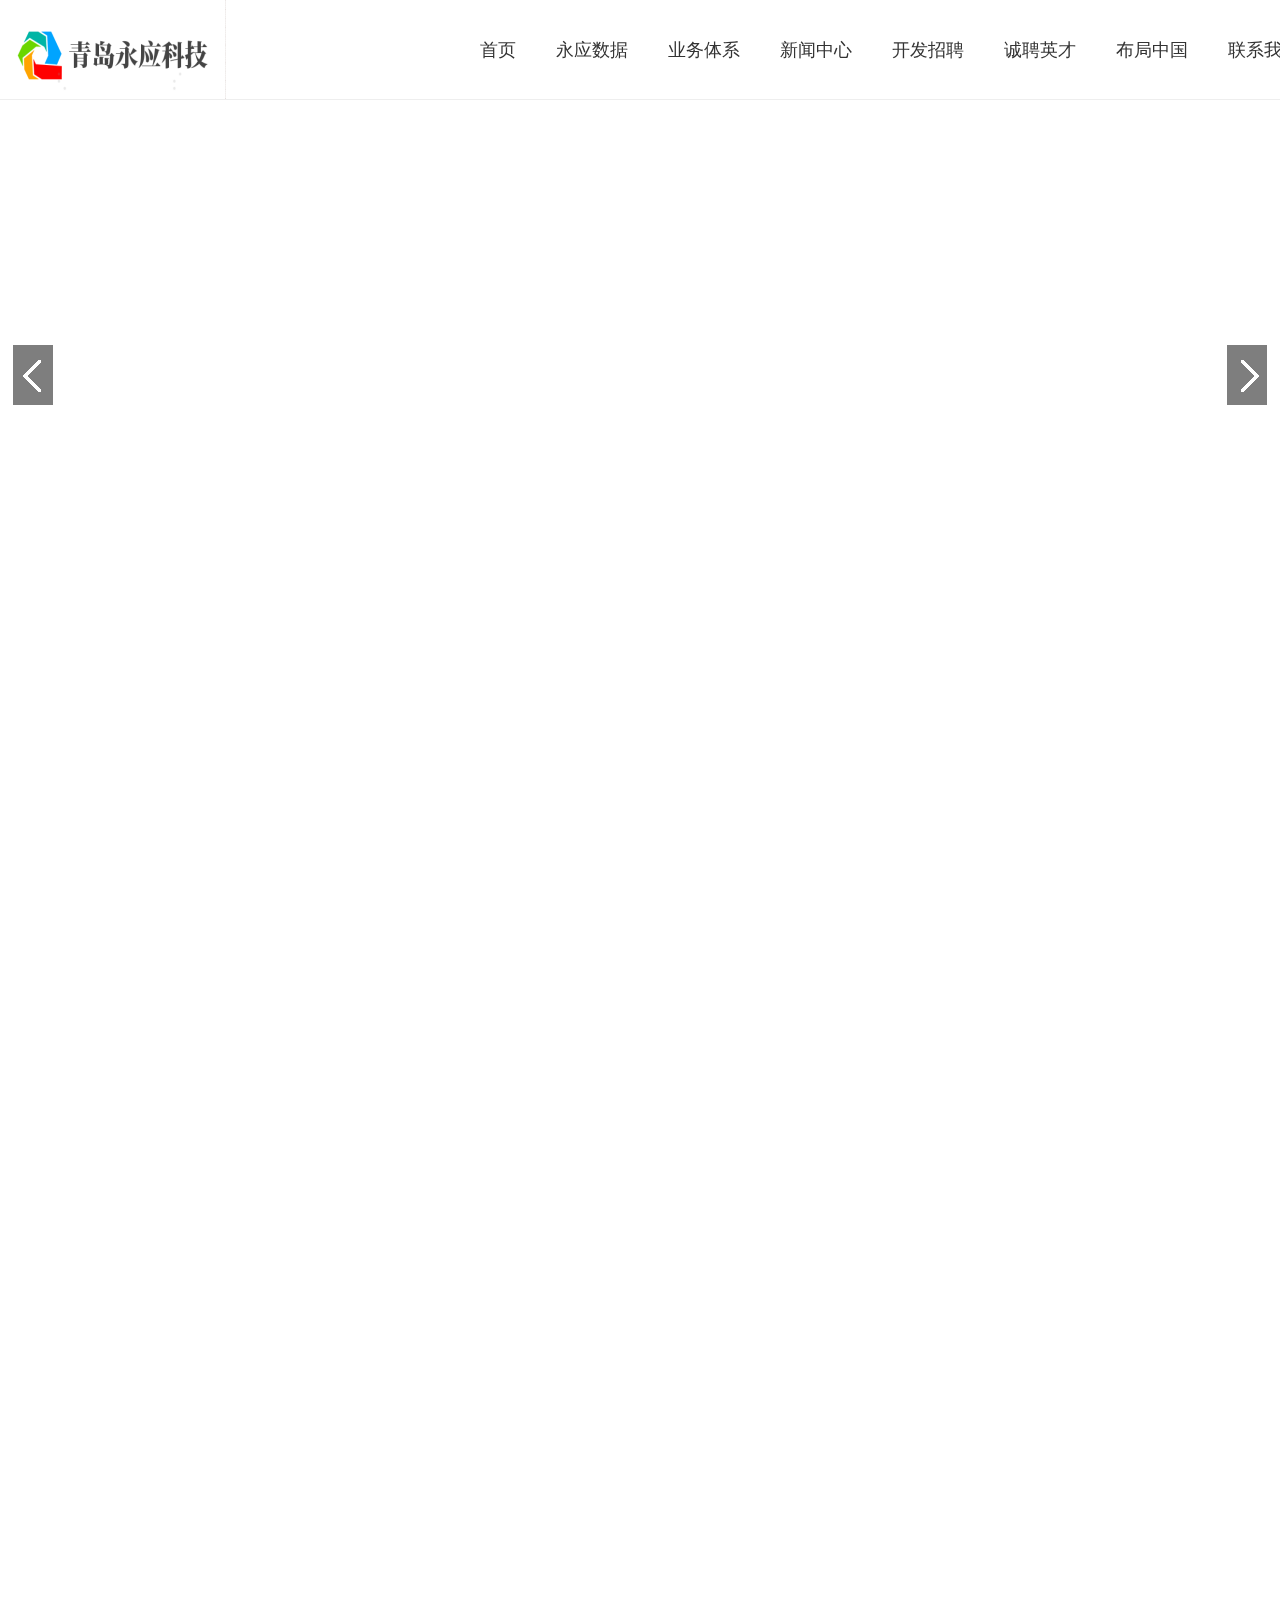
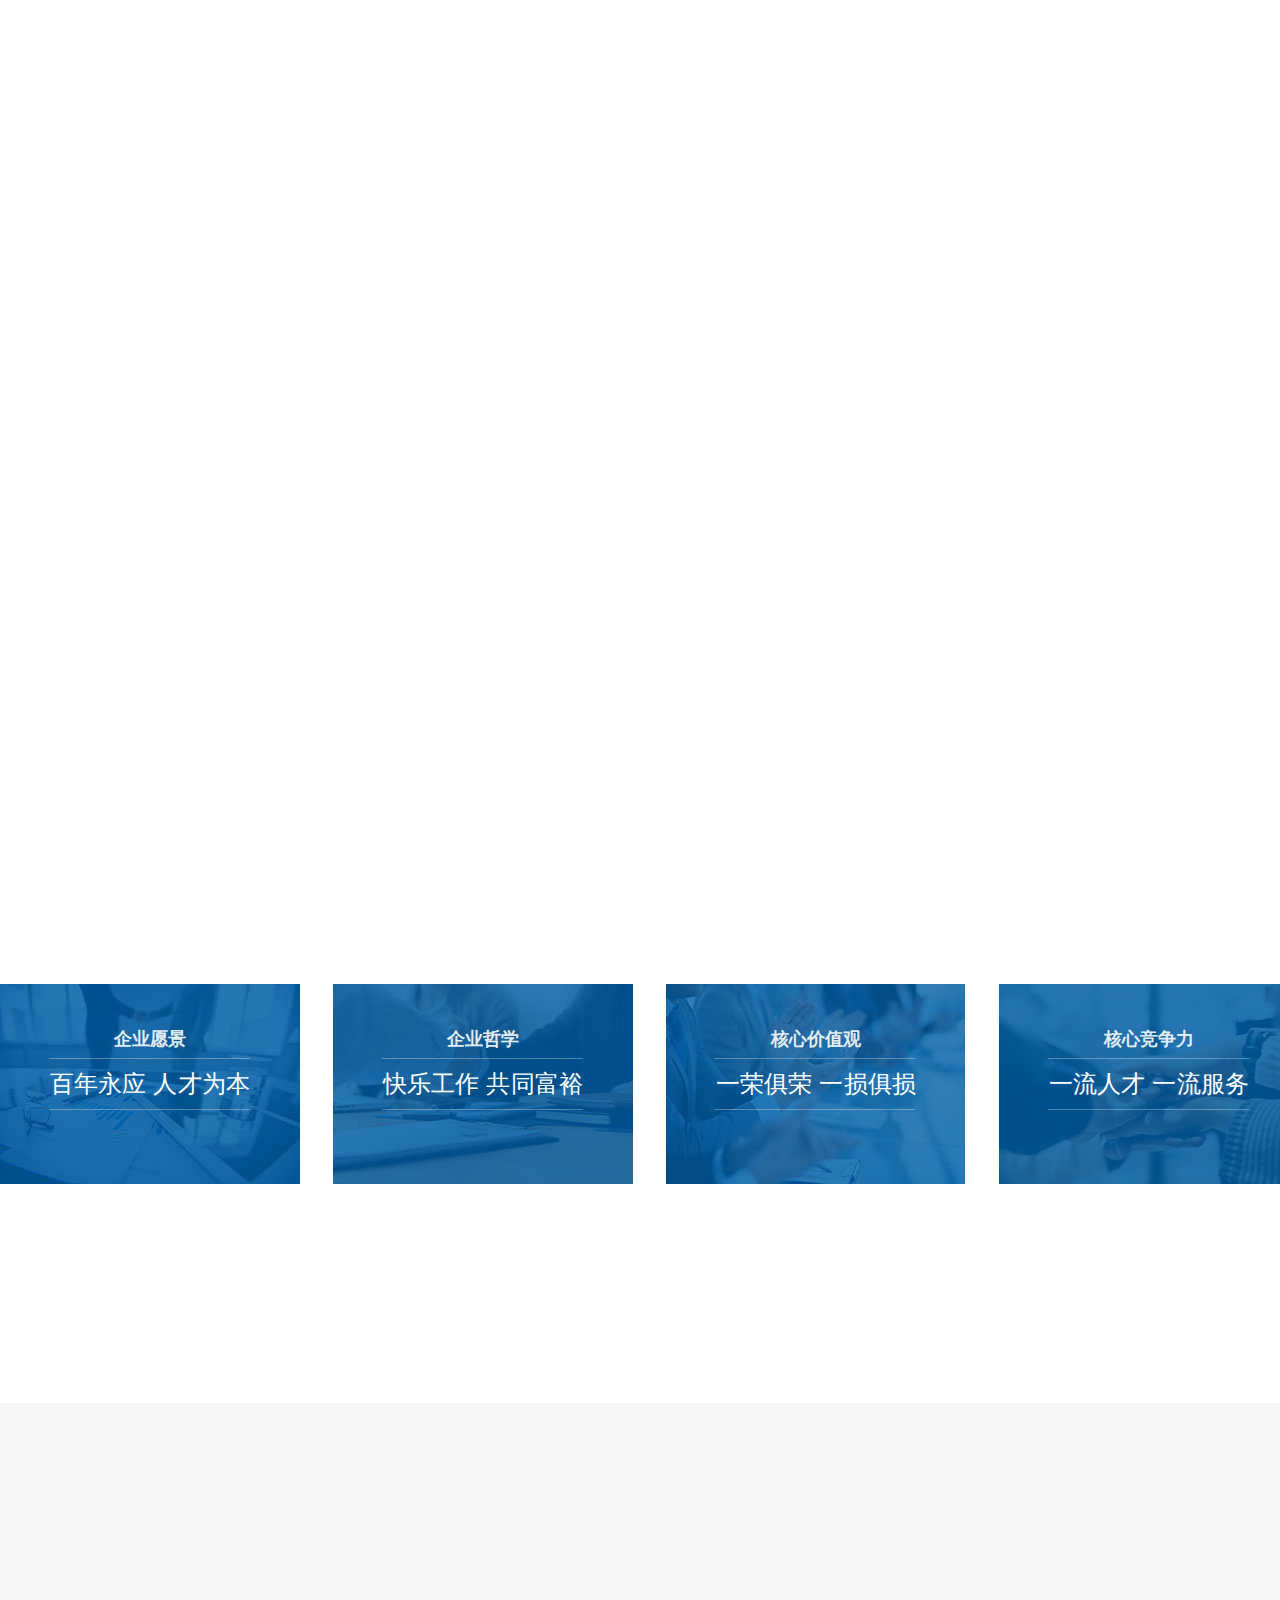
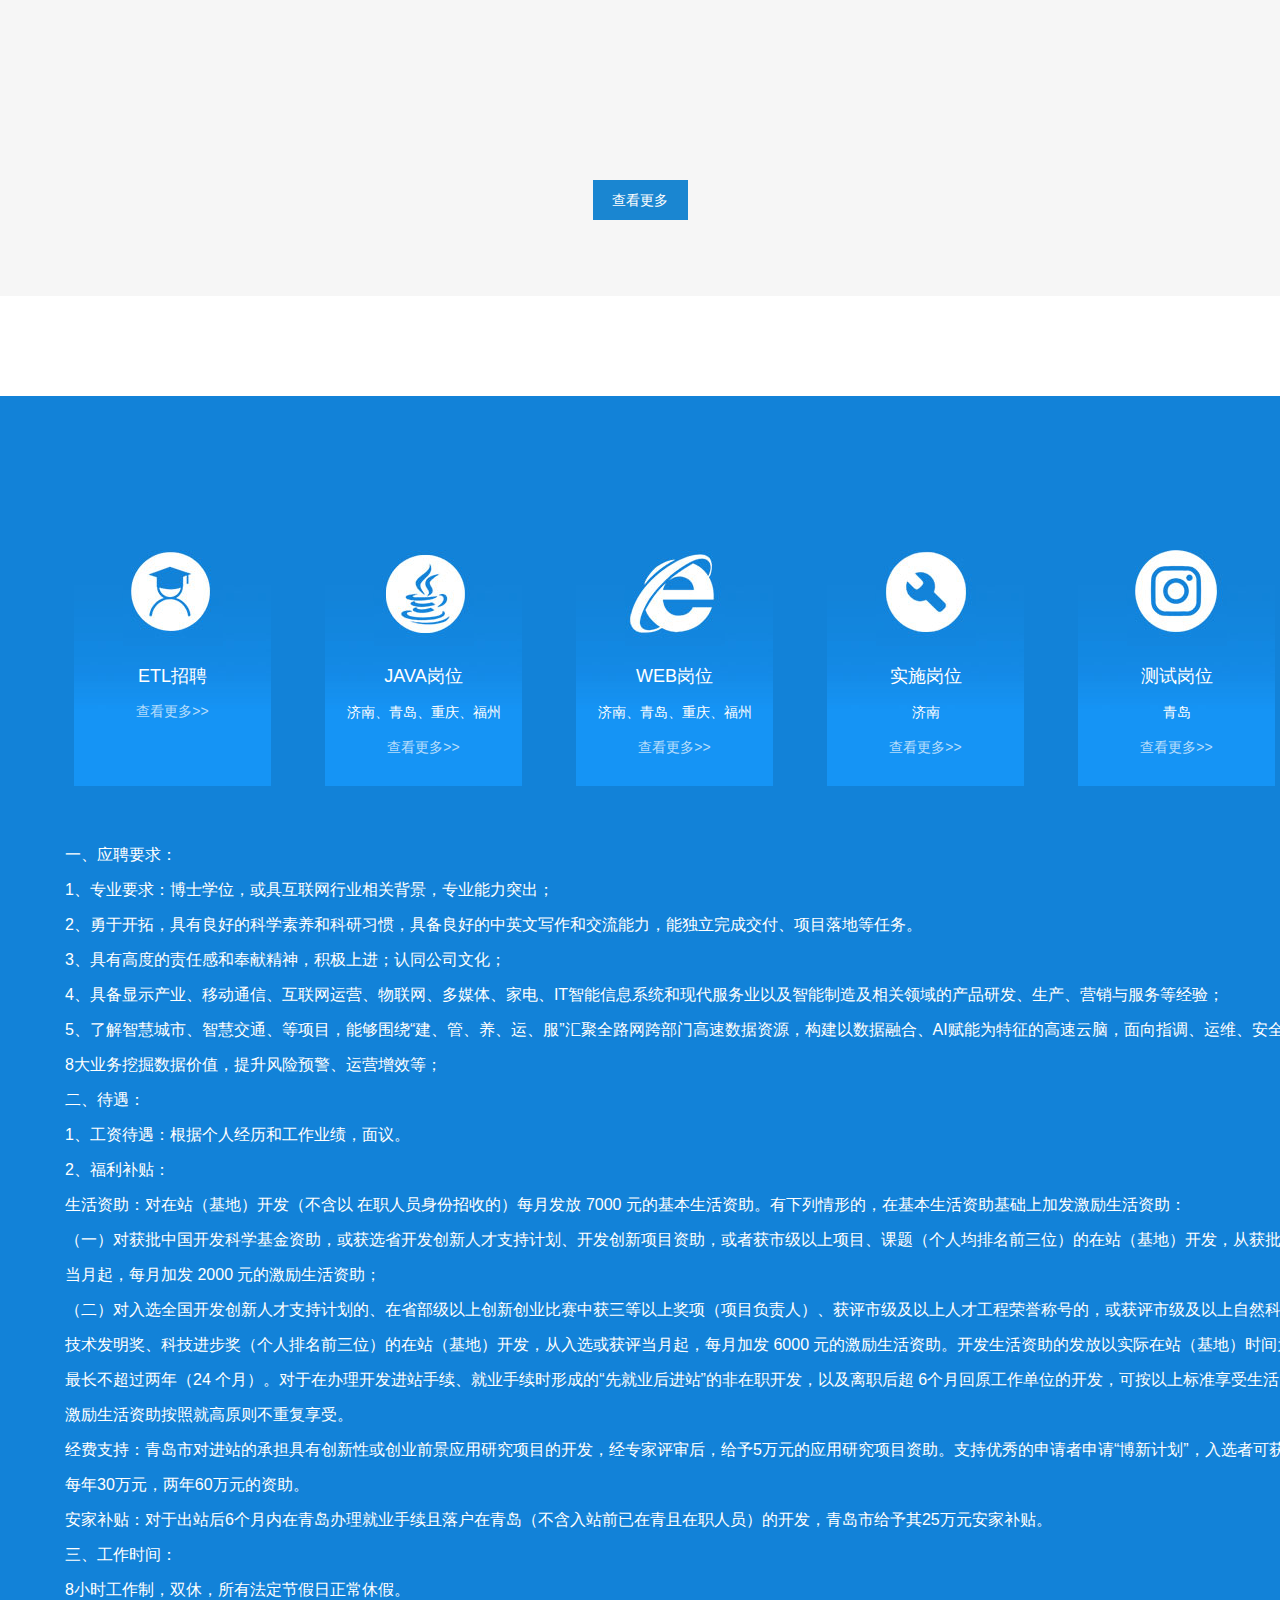
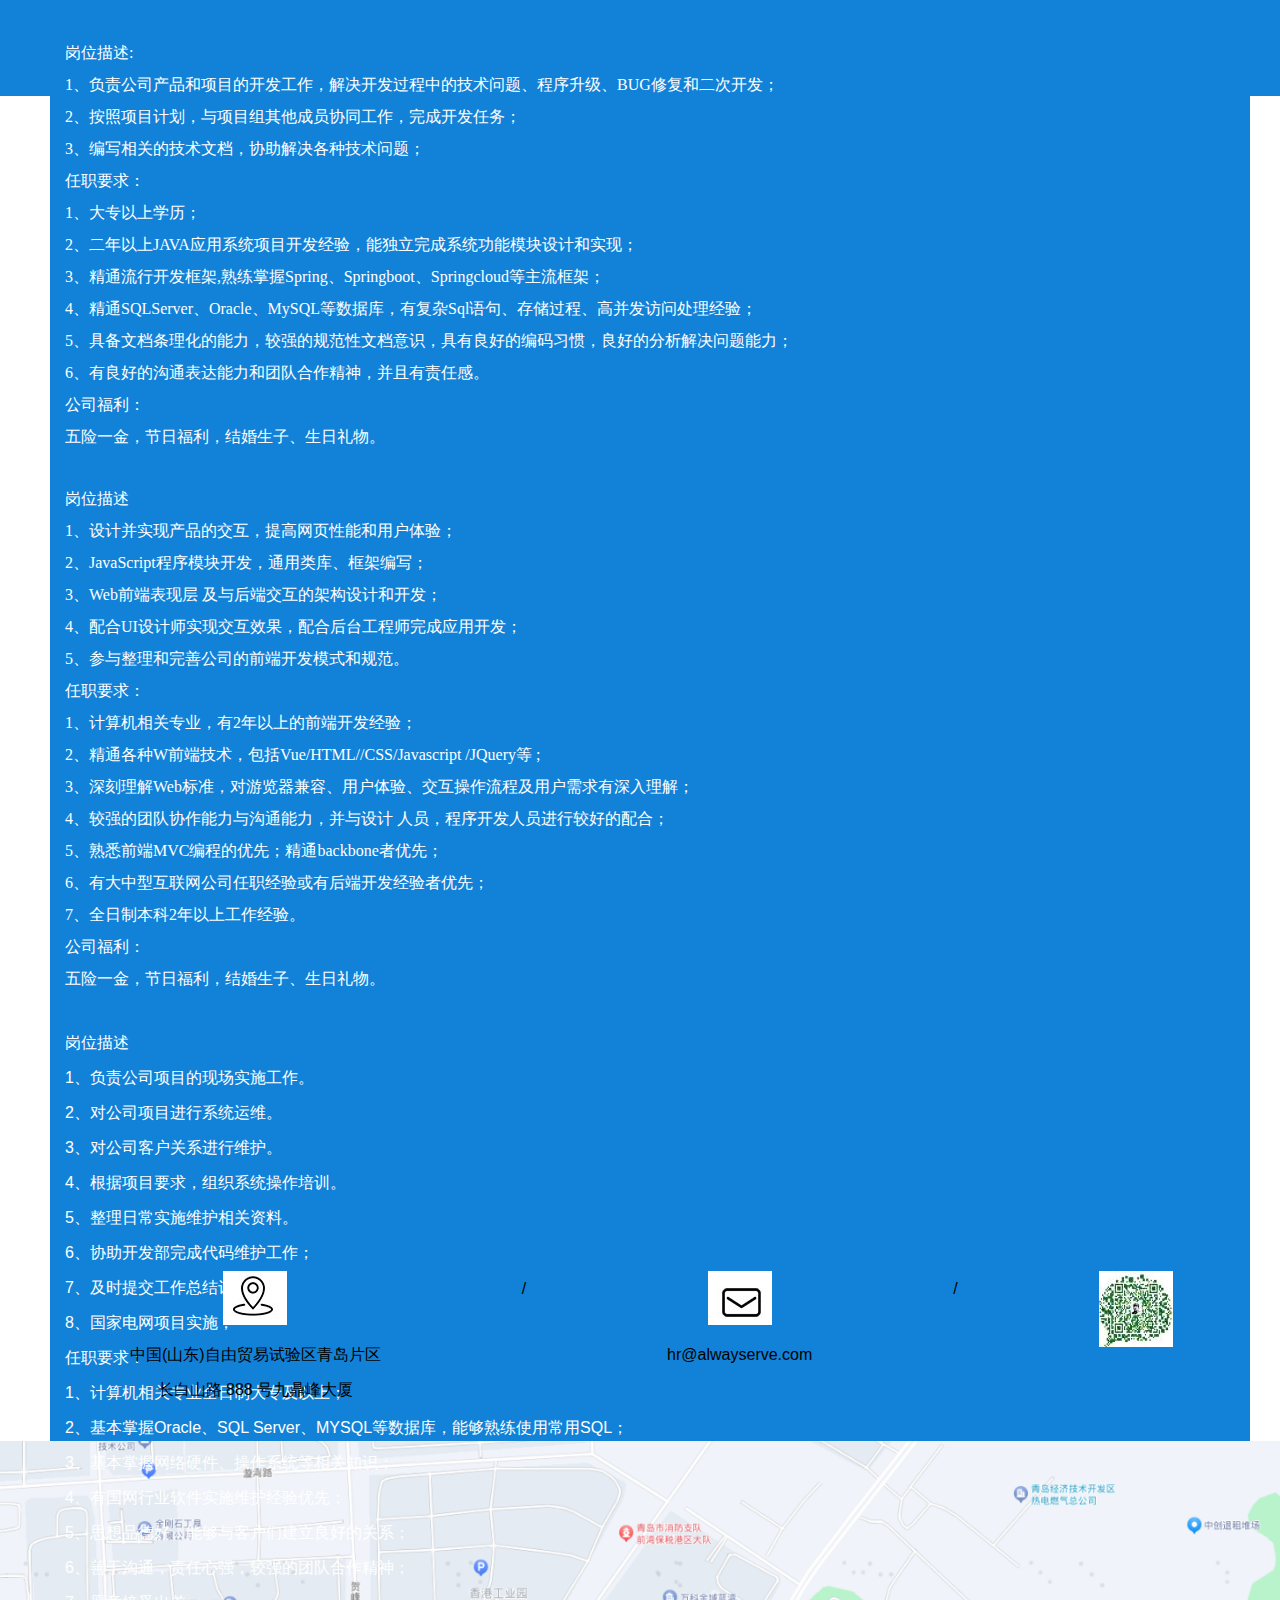
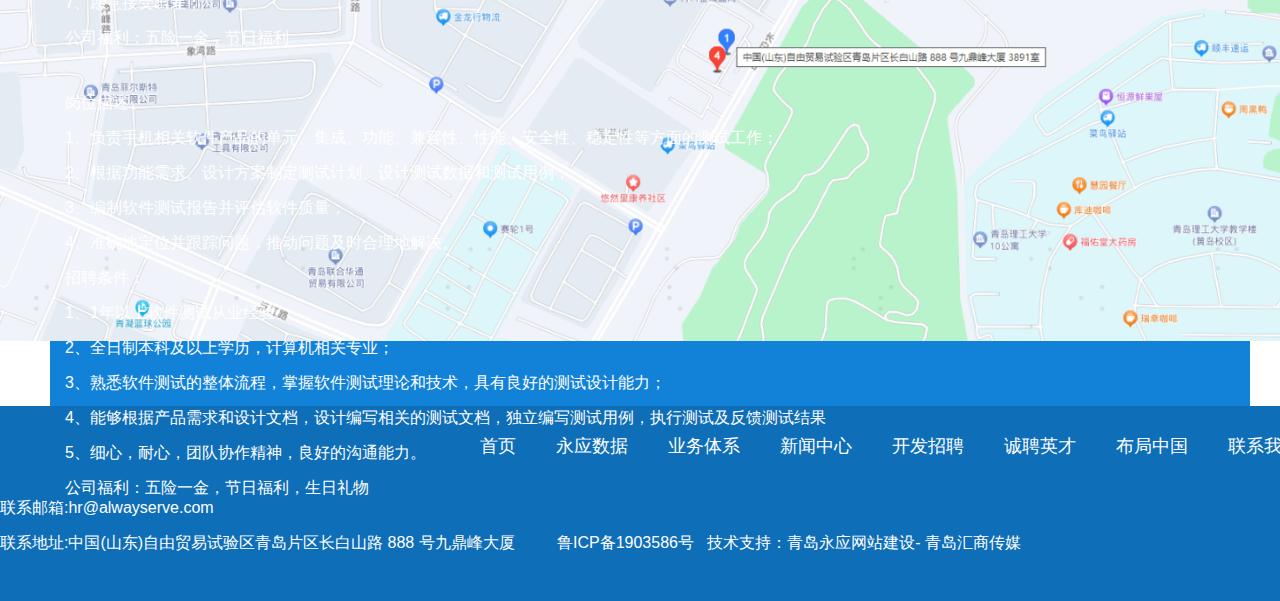
==== commit 36bb0743: "Update index.html" ====
--- a/index.html
+++ b/index.html
@@ -13,8 +13,9 @@
 <link rel="stylesheet" type="text/css" href="style/style.css" />
 <link rel="stylesheet" type="text/css" href="style/general.css" />
 <link rel="stylesheet" type="text/css" href="style/animate.css">
-<script src="http://libs.baidu.com/jquery/1.8.3/jquery.min.js"></script>
+<script src="https://libs.baidu.com/jquery/1.8.3/jquery.min.js"></script>
 <script type="text/javascript" src="script/jquery.SuperSlide.2.1.1.js"></script>
+<!-- <script type="text/javascript" src="script/jquery.min.js"></script> -->
 <script type="text/javascript">
 if(/AppleWebKit.*mobile/i.test(navigator.userAgent) || (/MIDP|SymbianOS|NOKIA|SAMSUNG|LG|NEC|TCL|Alcatel|BIRD|DBTEL|Dopod|PHILIPS|HAIER|LENOVO|MOT-|Nokia|SonyEricsson|SIE-|Amoi|ZTE/.test(navigator.userAgent))){
     if(window.location.href.indexOf("?mobile")<0){
@@ -368,11 +369,12 @@
 						</li>
 						<li>/</li>-->
 						<li><img src="images/contact_2.jpg" />
-							<p>青岛市崂山区香港东路88号<p>海信国际中心</p>
+							<p>中国(山东)自由贸易试验区青岛片区
+							<p>长白山路 888 号九鼎峰大厦</p>
 						</li>
 						<li>/</li>
 						<li><img src="images/contact_3.jpg" />
-							<p>info@qdzuoan.com</p>
+							<p>hr@alwayserve.com</p>
 						</li>
 						<li>/</li>
 						<li><img src="images/contact_4.jpg" /></li>
@@ -384,7 +386,7 @@
   		<!--FOOTER-->
 		<div class="footer">
 			<div class="w1300">
-				<div class="footer_logo"><img src="images/footer_logo.jpg"></div>
+				<div class="footer_logo"></div>
 				<div class="footer_nav">
 					<ul>
 						<li>
